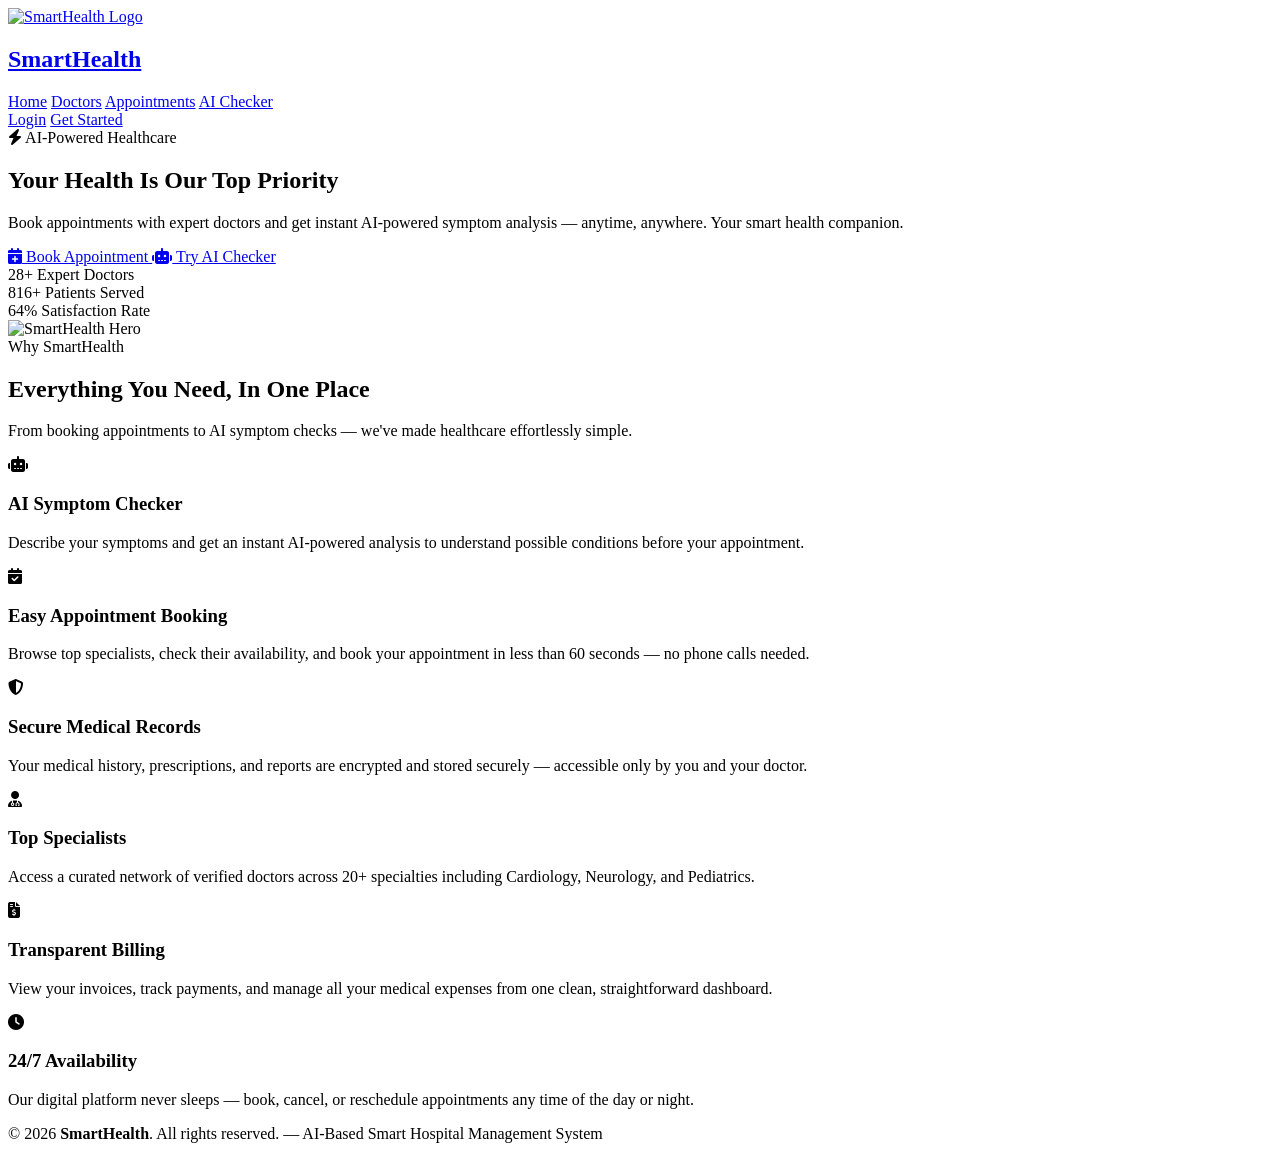
==== hospitalproject/src/main/resources/static/index.html @ f9a68305 ".." ====
<!DOCTYPE html>
<html lang="en">
<head>
    <meta charset="UTF-8">
    <meta name="viewport" content="width=device-width, initial-scale=1.0">
    <title>SmartHealth - AI Hospital Management System</title>
    <meta name="description" content="Book appointments with expert doctors and get AI-powered disease diagnosis. SmartHealth — your trusted digital health companion.">
    <link rel="stylesheet" href="css/style.css">
    <link rel="stylesheet" href="https://cdnjs.cloudflare.com/ajax/libs/font-awesome/6.4.0/css/all.min.css">
    <script src="js/Counter.js"></script>
</head>
<body>

<!-- NAVBAR -->
<header class="navbar">
    <a href="index.html" class="logo">
        <img src="images/modern_hospital_logo.png" alt="SmartHealth Logo">
        <h2>Smart<span>Health</span></h2>
    </a>

    <nav>
        <a href="index.html">Home</a>
        <a href="pages/doctor-dashboard.html">Doctors</a>
        <a href="pages/appointment-calendra.html">Appointments</a>
        <a href="pages/ai-checker.html">AI Checker</a>
    </nav>

    <div class="nav-actions">
        <a href="pages/login.html" class="login-btn">Login</a>
        <a href="pages/register.html" class="signup-btn">Get Started</a>
    </div>
</header>

<!-- HERO -->
<section class="hero">
    <div class="hero-content">
        <div class="hero-text">
            <div class="hero-badge">
                <i class="fas fa-bolt"></i> AI-Powered Healthcare
            </div>
            <h1>Your Health Is Our <span class="highlight">Top Priority</span></h1>
            <p>Book appointments with expert doctors and get instant AI-powered symptom analysis — anytime, anywhere. Your smart health companion.</p>
            <div class="hero-actions">
                <a href="pages/register.html" class="primary-btn">
                    <i class="fas fa-calendar-plus"></i> Book Appointment
                </a>
                <a href="pages/ai-checker.html" class="secondary-btn">
                    <i class="fas fa-robot"></i> Try AI Checker
                </a>
            </div>
            <div class="hero-stats">

                <div class="stat-pill">
                    <span class="num counter" data-target="42" data-suffix="+">0</span>
                    <span class="label">Expert Doctors</span>
                </div>

                <div class="stat-pill">
                    <span class="num counter" data-target="1280" data-suffix="+">0</span>
                    <span class="label">Patients Served</span>
                </div>

                <div class="stat-pill">
                    <span class="num counter" data-target="99" data-suffix="%">0</span>
                    <span class="label">Satisfaction Rate</span>
                </div>

            </div>
        </div>

        <div class="hero-image">
            <img src="images/modern_hospital_hero.png" alt="SmartHealth Hero">
        </div>
    </div>
</section>

<!-- FEATURES -->
<section class="features">
    <div class="section-header">
        <span class="tag">Why SmartHealth</span>
        <h2>Everything You Need, In One Place</h2>
        <p>From booking appointments to AI symptom checks — we've made healthcare effortlessly simple.</p>
    </div>

    <div class="features-grid">
        <div class="feature-card">
            <div class="feature-icon"><i class="fas fa-robot"></i></div>
            <h3>AI Symptom Checker</h3>
            <p>Describe your symptoms and get an instant AI-powered analysis to understand possible conditions before your appointment.</p>
        </div>
        <div class="feature-card">
            <div class="feature-icon"><i class="fas fa-calendar-check"></i></div>
            <h3>Easy Appointment Booking</h3>
            <p>Browse top specialists, check their availability, and book your appointment in less than 60 seconds — no phone calls needed.</p>
        </div>
        <div class="feature-card">
            <div class="feature-icon"><i class="fas fa-shield-alt"></i></div>
            <h3>Secure Medical Records</h3>
            <p>Your medical history, prescriptions, and reports are encrypted and stored securely — accessible only by you and your doctor.</p>
        </div>
        <div class="feature-card">
            <div class="feature-icon"><i class="fas fa-user-md"></i></div>
            <h3>Top Specialists</h3>
            <p>Access a curated network of verified doctors across 20+ specialties including Cardiology, Neurology, and Pediatrics.</p>
        </div>
        <div class="feature-card">
            <div class="feature-icon"><i class="fas fa-file-invoice-dollar"></i></div>
            <h3>Transparent Billing</h3>
            <p>View your invoices, track payments, and manage all your medical expenses from one clean, straightforward dashboard.</p>
        </div>
        <div class="feature-card">
            <div class="feature-icon"><i class="fas fa-clock"></i></div>
            <h3>24/7 Availability</h3>
            <p>Our digital platform never sleeps — book, cancel, or reschedule appointments any time of the day or night.</p>
        </div>
    </div>
</section>

<!-- FOOTER -->
<footer class="footer">
    <p>&copy; 2026 <strong>SmartHealth</strong>. All rights reserved. — AI-Based Smart Hospital Management System</p>
</footer>

</body>
</html>
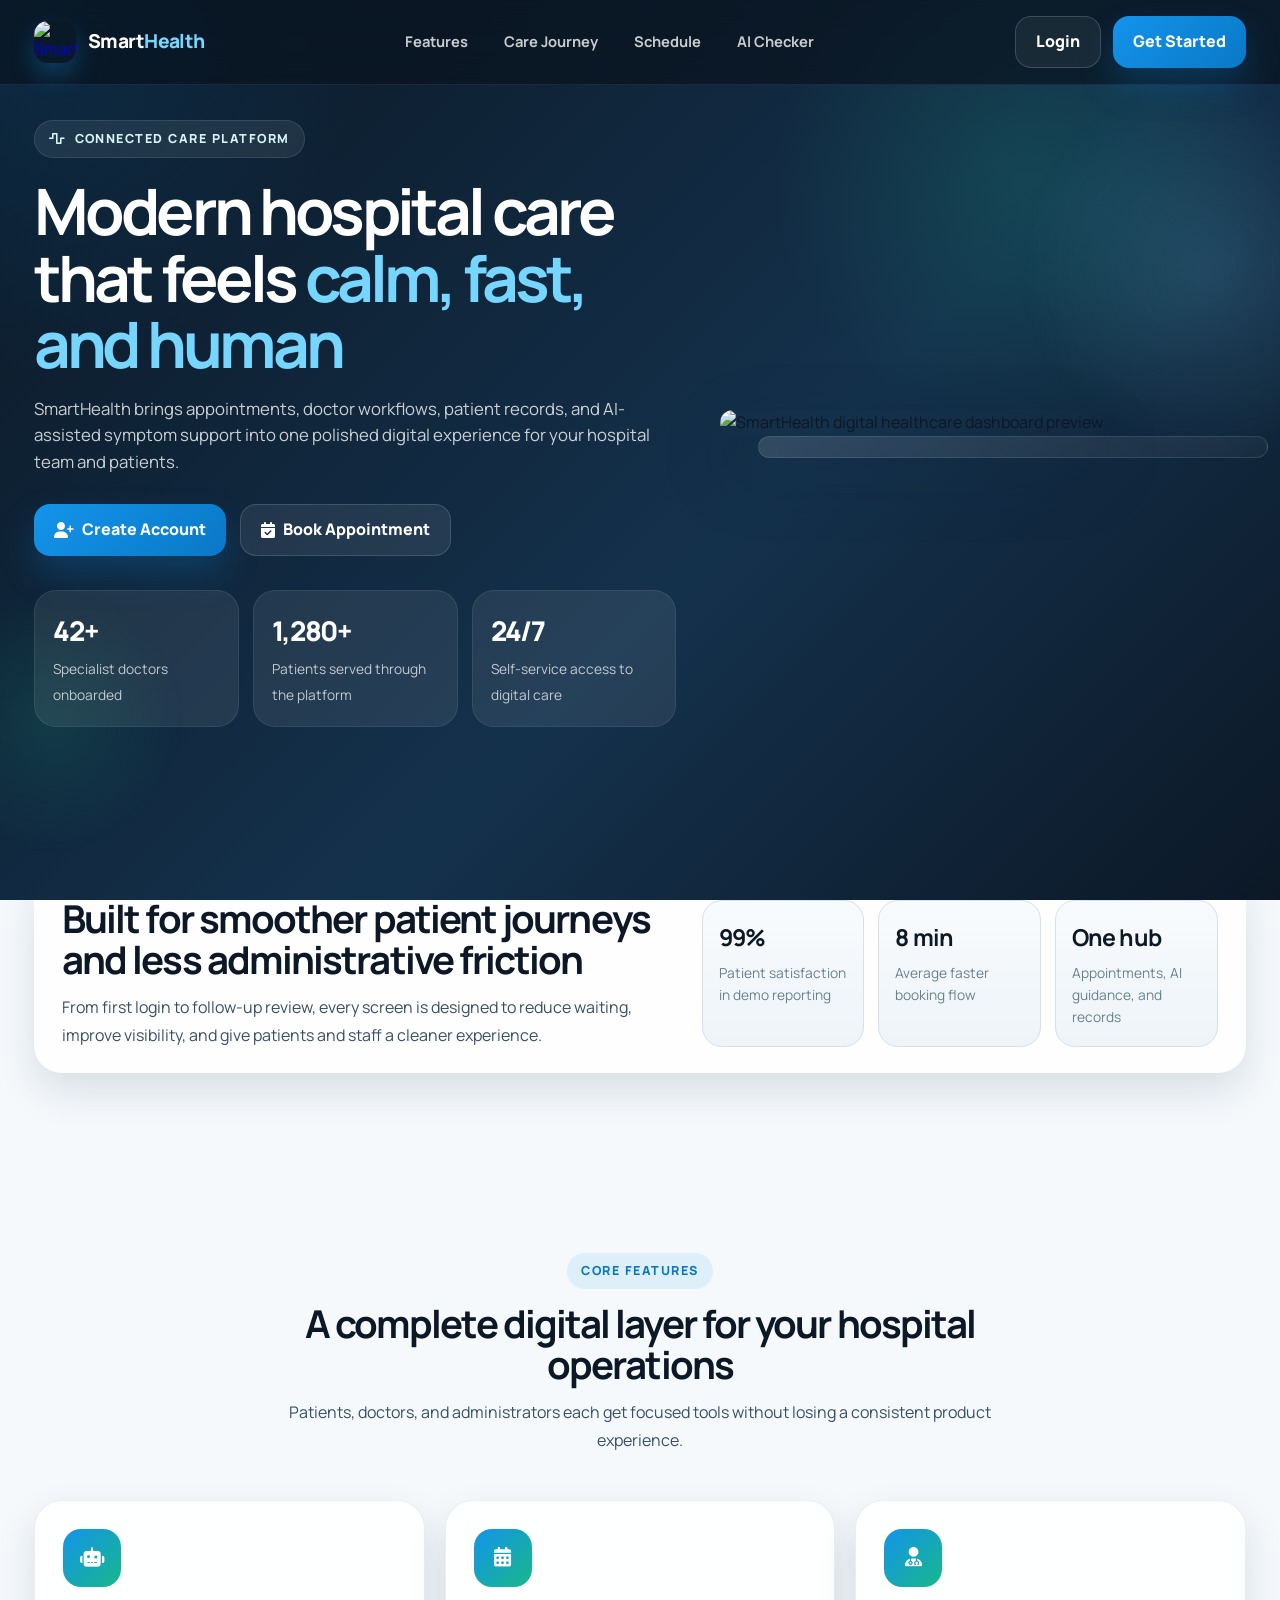
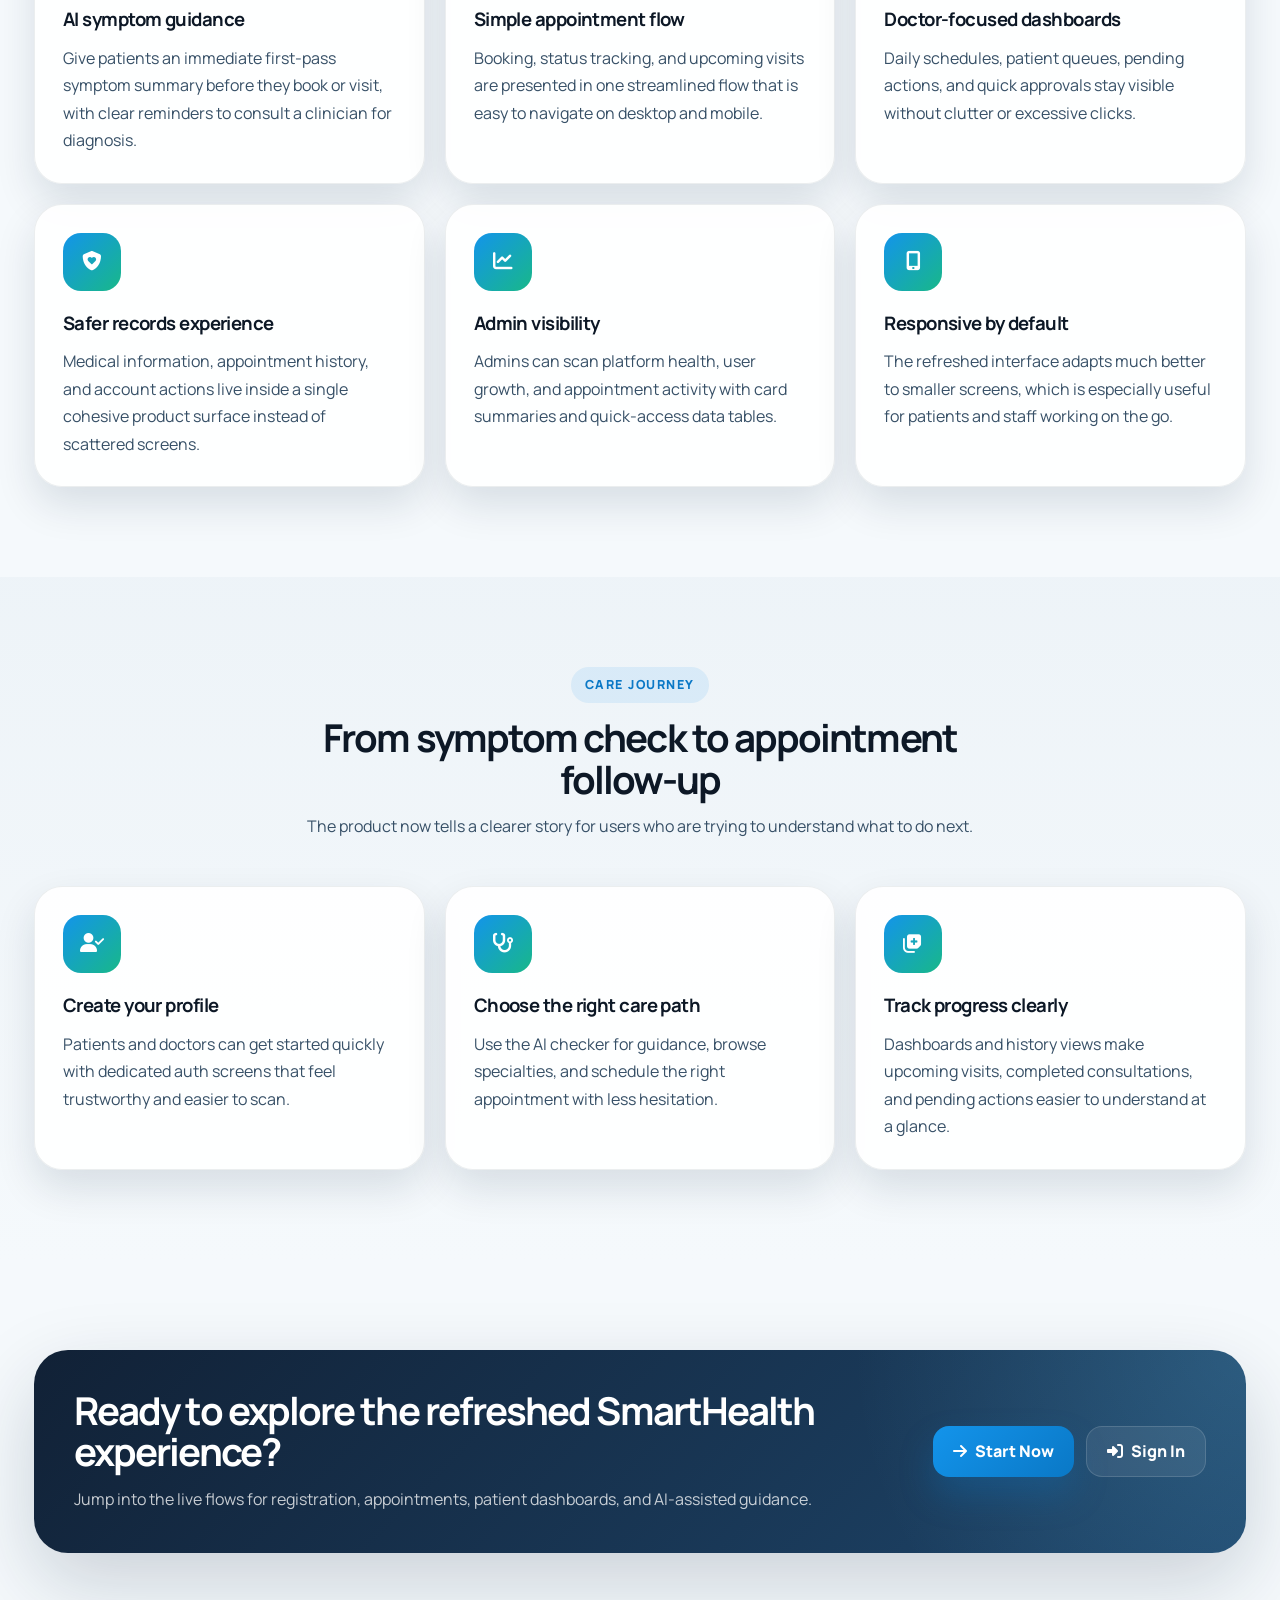
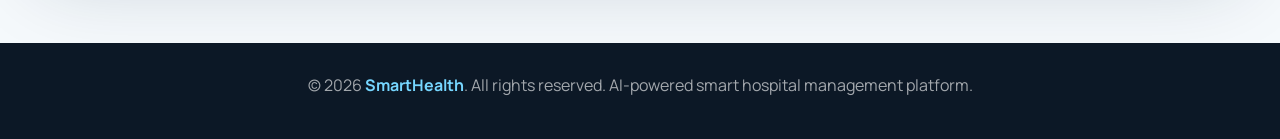
==== commit 12ee687c: "Enhance static UI across hospital app" ====
--- a/hospitalproject/src/main/resources/static/index.html
+++ b/hospitalproject/src/main/resources/static/index.html
@@ -3,15 +3,13 @@
 <head>
     <meta charset="UTF-8">
     <meta name="viewport" content="width=device-width, initial-scale=1.0">
-    <title>SmartHealth - AI Hospital Management System</title>
-    <meta name="description" content="Book appointments with expert doctors and get AI-powered disease diagnosis. SmartHealth — your trusted digital health companion.">
+    <title>SmartHealth | AI Hospital Management System</title>
+    <meta name="description" content="Book appointments with expert doctors, manage records, and use AI-assisted symptom guidance with SmartHealth.">
     <link rel="stylesheet" href="css/style.css">
     <link rel="stylesheet" href="https://cdnjs.cloudflare.com/ajax/libs/font-awesome/6.4.0/css/all.min.css">
-    <script src="js/Counter.js"></script>
 </head>
 <body>
 
-<!-- NAVBAR -->
 <header class="navbar">
     <a href="index.html" class="logo">
         <img src="images/modern_hospital_logo.png" alt="SmartHealth Logo">
@@ -19,9 +17,9 @@
     </a>
 
     <nav>
-        <a href="index.html">Home</a>
-        <a href="pages/doctor-dashboard.html">Doctors</a>
-        <a href="pages/appointment-calendra.html">Appointments</a>
+        <a href="#features">Features</a>
+        <a href="#journey">Care Journey</a>
+        <a href="pages/appointment-calendra.html">Schedule</a>
         <a href="pages/ai-checker.html">AI Checker</a>
     </nav>
 
@@ -31,95 +29,163 @@
     </div>
 </header>
 
-<!-- HERO -->
 <section class="hero">
     <div class="hero-content">
         <div class="hero-text">
             <div class="hero-badge">
-                <i class="fas fa-bolt"></i> AI-Powered Healthcare
+                <i class="fas fa-wave-square"></i>
+                Connected care platform
             </div>
-            <h1>Your Health Is Our <span class="highlight">Top Priority</span></h1>
-            <p>Book appointments with expert doctors and get instant AI-powered symptom analysis — anytime, anywhere. Your smart health companion.</p>
+            <h1>Modern hospital care that feels <span class="highlight">calm, fast, and human</span></h1>
+            <p>SmartHealth brings appointments, doctor workflows, patient records, and AI-assisted symptom support into one polished digital experience for your hospital team and patients.</p>
             <div class="hero-actions">
                 <a href="pages/register.html" class="primary-btn">
-                    <i class="fas fa-calendar-plus"></i> Book Appointment
+                    <i class="fas fa-user-plus"></i>
+                    Create Account
                 </a>
-                <a href="pages/ai-checker.html" class="secondary-btn">
-                    <i class="fas fa-robot"></i> Try AI Checker
+                <a href="pages/appointment.html" class="secondary-btn">
+                    <i class="fas fa-calendar-check"></i>
+                    Book Appointment
                 </a>
             </div>
             <div class="hero-stats">
-
                 <div class="stat-pill">
-                    <span class="num counter" data-target="42" data-suffix="+">0</span>
-                    <span class="label">Expert Doctors</span>
+                    <span class="num">42+</span>
+                    <span class="label">Specialist doctors onboarded</span>
                 </div>
-
                 <div class="stat-pill">
-                    <span class="num counter" data-target="1280" data-suffix="+">0</span>
-                    <span class="label">Patients Served</span>
+                    <span class="num">1,280+</span>
+                    <span class="label">Patients served through the platform</span>
                 </div>
-
                 <div class="stat-pill">
-                    <span class="num counter" data-target="99" data-suffix="%">0</span>
-                    <span class="label">Satisfaction Rate</span>
+                    <span class="num">24/7</span>
+                    <span class="label">Self-service access to digital care</span>
                 </div>
-
             </div>
         </div>
 
         <div class="hero-image">
-            <img src="images/modern_hospital_hero.png" alt="SmartHealth Hero">
+            <img src="images/modern_hospital_hero.png" alt="SmartHealth digital healthcare dashboard preview">
         </div>
     </div>
 </section>
 
-<!-- FEATURES -->
-<section class="features">
-    <div class="section-header">
-        <span class="tag">Why SmartHealth</span>
-        <h2>Everything You Need, In One Place</h2>
-        <p>From booking appointments to AI symptom checks — we've made healthcare effortlessly simple.</p>
-    </div>
-
-    <div class="features-grid">
-        <div class="feature-card">
-            <div class="feature-icon"><i class="fas fa-robot"></i></div>
-            <h3>AI Symptom Checker</h3>
-            <p>Describe your symptoms and get an instant AI-powered analysis to understand possible conditions before your appointment.</p>
+<section class="trust-strip">
+    <div class="trust-panel">
+        <div class="trust-copy">
+            <h3>Built for smoother patient journeys and less administrative friction</h3>
+            <p>From first login to follow-up review, every screen is designed to reduce waiting, improve visibility, and give patients and staff a cleaner experience.</p>
         </div>
-        <div class="feature-card">
-            <div class="feature-icon"><i class="fas fa-calendar-check"></i></div>
-            <h3>Easy Appointment Booking</h3>
-            <p>Browse top specialists, check their availability, and book your appointment in less than 60 seconds — no phone calls needed.</p>
-        </div>
-        <div class="feature-card">
-            <div class="feature-icon"><i class="fas fa-shield-alt"></i></div>
-            <h3>Secure Medical Records</h3>
-            <p>Your medical history, prescriptions, and reports are encrypted and stored securely — accessible only by you and your doctor.</p>
-        </div>
-        <div class="feature-card">
-            <div class="feature-icon"><i class="fas fa-user-md"></i></div>
-            <h3>Top Specialists</h3>
-            <p>Access a curated network of verified doctors across 20+ specialties including Cardiology, Neurology, and Pediatrics.</p>
-        </div>
-        <div class="feature-card">
-            <div class="feature-icon"><i class="fas fa-file-invoice-dollar"></i></div>
-            <h3>Transparent Billing</h3>
-            <p>View your invoices, track payments, and manage all your medical expenses from one clean, straightforward dashboard.</p>
-        </div>
-        <div class="feature-card">
-            <div class="feature-icon"><i class="fas fa-clock"></i></div>
-            <h3>24/7 Availability</h3>
-            <p>Our digital platform never sleeps — book, cancel, or reschedule appointments any time of the day or night.</p>
+        <div class="trust-metrics">
+            <div class="trust-metric">
+                <strong>99%</strong>
+                <span>Patient satisfaction in demo reporting</span>
+            </div>
+            <div class="trust-metric">
+                <strong>8 min</strong>
+                <span>Average faster booking flow</span>
+            </div>
+            <div class="trust-metric">
+                <strong>One hub</strong>
+                <span>Appointments, AI guidance, and records</span>
+            </div>
         </div>
     </div>
 </section>
 
-<!-- FOOTER -->
+<section class="features" id="features">
+    <div class="section-inner">
+        <div class="section-header">
+            <span class="tag">Core Features</span>
+            <h2>A complete digital layer for your hospital operations</h2>
+            <p>Patients, doctors, and administrators each get focused tools without losing a consistent product experience.</p>
+        </div>
+
+        <div class="features-grid">
+            <div class="feature-card">
+                <div class="feature-icon"><i class="fas fa-robot"></i></div>
+                <h3>AI symptom guidance</h3>
+                <p>Give patients an immediate first-pass symptom summary before they book or visit, with clear reminders to consult a clinician for diagnosis.</p>
+            </div>
+            <div class="feature-card">
+                <div class="feature-icon"><i class="fas fa-calendar-days"></i></div>
+                <h3>Simple appointment flow</h3>
+                <p>Booking, status tracking, and upcoming visits are presented in one streamlined flow that is easy to navigate on desktop and mobile.</p>
+            </div>
+            <div class="feature-card">
+                <div class="feature-icon"><i class="fas fa-user-doctor"></i></div>
+                <h3>Doctor-focused dashboards</h3>
+                <p>Daily schedules, patient queues, pending actions, and quick approvals stay visible without clutter or excessive clicks.</p>
+            </div>
+            <div class="feature-card">
+                <div class="feature-icon"><i class="fas fa-shield-heart"></i></div>
+                <h3>Safer records experience</h3>
+                <p>Medical information, appointment history, and account actions live inside a single cohesive product surface instead of scattered screens.</p>
+            </div>
+            <div class="feature-card">
+                <div class="feature-icon"><i class="fas fa-chart-line"></i></div>
+                <h3>Admin visibility</h3>
+                <p>Admins can scan platform health, user growth, and appointment activity with card summaries and quick-access data tables.</p>
+            </div>
+            <div class="feature-card">
+                <div class="feature-icon"><i class="fas fa-mobile-screen-button"></i></div>
+                <h3>Responsive by default</h3>
+                <p>The refreshed interface adapts much better to smaller screens, which is especially useful for patients and staff working on the go.</p>
+            </div>
+        </div>
+    </div>
+</section>
+
+<section class="journey" id="journey">
+    <div class="section-inner">
+        <div class="section-header">
+            <span class="tag">Care Journey</span>
+            <h2>From symptom check to appointment follow-up</h2>
+            <p>The product now tells a clearer story for users who are trying to understand what to do next.</p>
+        </div>
+
+        <div class="journey-grid">
+            <div class="journey-card">
+                <div class="journey-icon"><i class="fas fa-user-check"></i></div>
+                <h3>Create your profile</h3>
+                <p>Patients and doctors can get started quickly with dedicated auth screens that feel trustworthy and easier to scan.</p>
+            </div>
+            <div class="journey-card">
+                <div class="journey-icon"><i class="fas fa-stethoscope"></i></div>
+                <h3>Choose the right care path</h3>
+                <p>Use the AI checker for guidance, browse specialties, and schedule the right appointment with less hesitation.</p>
+            </div>
+            <div class="journey-card">
+                <div class="journey-icon"><i class="fas fa-notes-medical"></i></div>
+                <h3>Track progress clearly</h3>
+                <p>Dashboards and history views make upcoming visits, completed consultations, and pending actions easier to understand at a glance.</p>
+            </div>
+        </div>
+    </div>
+</section>
+
+<section class="cta">
+    <div class="cta-panel">
+        <div>
+            <h2>Ready to explore the refreshed SmartHealth experience?</h2>
+            <p>Jump into the live flows for registration, appointments, patient dashboards, and AI-assisted guidance.</p>
+        </div>
+        <div class="cta-actions">
+            <a href="pages/register.html" class="primary-btn">
+                <i class="fas fa-arrow-right"></i>
+                Start Now
+            </a>
+            <a href="pages/login.html" class="secondary-btn">
+                <i class="fas fa-right-to-bracket"></i>
+                Sign In
+            </a>
+        </div>
+    </div>
+</section>
+
 <footer class="footer">
-    <p>&copy; 2026 <strong>SmartHealth</strong>. All rights reserved. — AI-Based Smart Hospital Management System</p>
+    <p>&copy; 2026 <strong>SmartHealth</strong>. All rights reserved. AI-powered smart hospital management platform.</p>
 </footer>
 
 </body>
-</html>+</html>
--- a/hospitalproject/src/main/resources/static/css/style.css
+++ b/hospitalproject/src/main/resources/static/css/style.css
@@ -0,0 +1,508 @@
+@import url('https://fonts.googleapis.com/css2?family=Manrope:wght@400;500;600;700;800&display=swap');
+
+*,
+*::before,
+*::after {
+    margin: 0;
+    padding: 0;
+    box-sizing: border-box;
+}
+
+:root {
+    --ink-950: #0d1826;
+    --ink-900: #15253a;
+    --ink-700: #375067;
+    --sky-500: #1394eb;
+    --sky-600: #0a78c6;
+    --mint-500: #18b889;
+    --paper-50: #f5f9fc;
+    --paper-100: #eaf1f6;
+    --paper-200: #d5e0e8;
+    --paper-500: #688093;
+    --white: #ffffff;
+    --shadow-lg: 0 30px 80px rgba(10, 33, 57, 0.18);
+    --shadow-md: 0 18px 40px rgba(10, 33, 57, 0.12);
+}
+
+html {
+    scroll-behavior: smooth;
+}
+
+body {
+    font-family: 'Manrope', 'Segoe UI', sans-serif;
+    background: var(--paper-50);
+    color: var(--ink-950);
+    line-height: 1.6;
+    overflow-x: hidden;
+}
+
+.navbar {
+    position: fixed;
+    inset: 0 0 auto 0;
+    z-index: 100;
+    display: flex;
+    align-items: center;
+    justify-content: space-between;
+    gap: 18px;
+    padding: 16px 34px;
+    background: rgba(9, 19, 31, 0.7);
+    backdrop-filter: blur(16px);
+    border-bottom: 1px solid rgba(255, 255, 255, 0.08);
+}
+
+.logo {
+    display: flex;
+    align-items: center;
+    gap: 12px;
+    text-decoration: none;
+}
+
+.logo img {
+    width: 42px;
+    height: 42px;
+    border-radius: 14px;
+    object-fit: cover;
+    box-shadow: 0 12px 24px rgba(19, 148, 235, 0.3);
+}
+
+.logo h2 {
+    color: var(--white);
+    font-size: 1.2rem;
+    font-weight: 800;
+    letter-spacing: -0.03em;
+}
+
+.logo h2 span {
+    color: #76d6ff;
+}
+
+nav {
+    display: flex;
+    align-items: center;
+    gap: 8px;
+}
+
+nav a {
+    padding: 10px 14px;
+    border-radius: 999px;
+    color: rgba(255, 255, 255, 0.78);
+    text-decoration: none;
+    font-weight: 700;
+    font-size: 0.92rem;
+    transition: background 0.2s ease, color 0.2s ease;
+}
+
+nav a:hover {
+    background: rgba(255, 255, 255, 0.08);
+    color: var(--white);
+}
+
+.nav-actions {
+    display: flex;
+    gap: 12px;
+}
+
+.login-btn,
+.signup-btn,
+.primary-btn,
+.secondary-btn {
+    display: inline-flex;
+    align-items: center;
+    justify-content: center;
+    gap: 8px;
+    padding: 12px 20px;
+    border-radius: 16px;
+    text-decoration: none;
+    font-weight: 800;
+    transition: transform 0.2s ease, box-shadow 0.2s ease, background 0.2s ease;
+}
+
+.login-btn {
+    color: var(--white);
+    border: 1px solid rgba(255, 255, 255, 0.16);
+    background: rgba(255, 255, 255, 0.06);
+}
+
+.signup-btn,
+.primary-btn {
+    color: var(--white);
+    background: linear-gradient(135deg, var(--sky-500), var(--sky-600));
+    box-shadow: 0 18px 34px rgba(10, 120, 198, 0.28);
+}
+
+.secondary-btn {
+    color: var(--white);
+    background: rgba(255, 255, 255, 0.08);
+    border: 1px solid rgba(255, 255, 255, 0.14);
+}
+
+.login-btn:hover,
+.signup-btn:hover,
+.primary-btn:hover,
+.secondary-btn:hover {
+    transform: translateY(-2px);
+}
+
+.hero {
+    position: relative;
+    min-height: 100vh;
+    padding: 120px 34px 70px;
+    background:
+        radial-gradient(circle at top left, rgba(19, 148, 235, 0.16), transparent 24%),
+        radial-gradient(circle at 80% 20%, rgba(24, 184, 137, 0.16), transparent 20%),
+        linear-gradient(135deg, #0b1724 0%, #14314c 58%, #0c1826 100%);
+}
+
+.hero::before,
+.hero::after {
+    content: '';
+    position: absolute;
+    border-radius: 50%;
+    filter: blur(8px);
+    pointer-events: none;
+}
+
+.hero::before {
+    width: 380px;
+    height: 380px;
+    right: -120px;
+    top: 80px;
+    background: radial-gradient(circle, rgba(118, 214, 255, 0.16), transparent 70%);
+}
+
+.hero::after {
+    width: 260px;
+    height: 260px;
+    left: -80px;
+    bottom: 50px;
+    background: radial-gradient(circle, rgba(24, 184, 137, 0.14), transparent 70%);
+}
+
+.hero-content,
+.section-inner {
+    max-width: 1240px;
+    margin: 0 auto;
+}
+
+.hero-content {
+    position: relative;
+    z-index: 1;
+    display: grid;
+    grid-template-columns: 1.1fr 0.9fr;
+    align-items: center;
+    gap: 44px;
+}
+
+.hero-text {
+    color: var(--white);
+}
+
+.hero-badge,
+.tag {
+    display: inline-flex;
+    align-items: center;
+    gap: 8px;
+    padding: 8px 14px;
+    border-radius: 999px;
+    font-size: 0.78rem;
+    font-weight: 800;
+    letter-spacing: 0.12em;
+    text-transform: uppercase;
+}
+
+.hero-badge {
+    background: rgba(255, 255, 255, 0.08);
+    color: #d8f4ff;
+    border: 1px solid rgba(255, 255, 255, 0.1);
+    margin-bottom: 20px;
+}
+
+.hero-text h1 {
+    font-size: clamp(2.8rem, 5vw, 4.8rem);
+    line-height: 1.04;
+    letter-spacing: -0.06em;
+    margin-bottom: 18px;
+}
+
+.highlight {
+    color: #76d6ff;
+}
+
+.hero-text p {
+    max-width: 620px;
+    font-size: 1.05rem;
+    color: rgba(255, 255, 255, 0.78);
+}
+
+.hero-actions {
+    display: flex;
+    flex-wrap: wrap;
+    gap: 14px;
+    margin: 28px 0 34px;
+}
+
+.hero-stats {
+    display: grid;
+    grid-template-columns: repeat(3, minmax(0, 1fr));
+    gap: 14px;
+}
+
+.stat-pill {
+    padding: 18px;
+    border-radius: 22px;
+    background: rgba(255, 255, 255, 0.08);
+    border: 1px solid rgba(255, 255, 255, 0.08);
+}
+
+.stat-pill .num {
+    display: block;
+    font-size: 1.7rem;
+    font-weight: 800;
+    letter-spacing: -0.04em;
+    margin-bottom: 4px;
+}
+
+.stat-pill .label {
+    color: rgba(255, 255, 255, 0.72);
+    font-size: 0.86rem;
+}
+
+.hero-image {
+    position: relative;
+}
+
+.hero-image::before {
+    content: '';
+    position: absolute;
+    inset: 26px -22px -22px 38px;
+    border-radius: 34px;
+    background: linear-gradient(145deg, rgba(255, 255, 255, 0.14), rgba(255, 255, 255, 0.04));
+    border: 1px solid rgba(255, 255, 255, 0.1);
+}
+
+.hero-image img {
+    position: relative;
+    width: 100%;
+    border-radius: 34px;
+    box-shadow: var(--shadow-lg);
+}
+
+.trust-strip {
+    padding: 0 34px 90px;
+    margin-top: -26px;
+}
+
+.trust-panel {
+    max-width: 1240px;
+    margin: 0 auto;
+    padding: 24px 28px;
+    border-radius: 28px;
+    background: rgba(255, 255, 255, 0.92);
+    box-shadow: var(--shadow-md);
+    display: grid;
+    grid-template-columns: 1.2fr 1fr;
+    gap: 20px;
+    align-items: center;
+}
+
+.trust-copy h3,
+.section-header h2,
+.cta-panel h2 {
+    font-size: clamp(1.8rem, 3vw, 2.6rem);
+    line-height: 1.08;
+    letter-spacing: -0.05em;
+}
+
+.trust-copy p,
+.section-header p,
+.cta-panel p {
+    margin-top: 12px;
+    color: var(--ink-700);
+    line-height: 1.75;
+}
+
+.trust-metrics {
+    display: grid;
+    grid-template-columns: repeat(3, minmax(0, 1fr));
+    gap: 14px;
+}
+
+.trust-metric {
+    padding: 18px 16px;
+    border-radius: 20px;
+    background: linear-gradient(180deg, #f8fbfe, #eef4f8);
+    border: 1px solid var(--paper-200);
+}
+
+.trust-metric strong {
+    display: block;
+    font-size: 1.45rem;
+    letter-spacing: -0.04em;
+}
+
+.trust-metric span {
+    display: block;
+    margin-top: 6px;
+    font-size: 0.86rem;
+    color: var(--paper-500);
+}
+
+.features,
+.journey,
+.cta {
+    padding: 90px 34px;
+}
+
+.journey {
+    background: linear-gradient(180deg, rgba(234, 241, 246, 0.68), rgba(245, 249, 252, 0.96));
+}
+
+.section-header {
+    max-width: 720px;
+    margin: 0 auto 46px;
+    text-align: center;
+}
+
+.tag {
+    color: var(--sky-600);
+    background: rgba(19, 148, 235, 0.1);
+    margin-bottom: 14px;
+}
+
+.features-grid,
+.journey-grid {
+    display: grid;
+    grid-template-columns: repeat(3, minmax(0, 1fr));
+    gap: 20px;
+}
+
+.feature-card,
+.journey-card {
+    padding: 28px;
+    border-radius: 28px;
+    background: rgba(255, 255, 255, 0.9);
+    border: 1px solid rgba(21, 37, 58, 0.08);
+    box-shadow: var(--shadow-md);
+    transition: transform 0.25s ease, box-shadow 0.25s ease;
+}
+
+.feature-card:hover,
+.journey-card:hover {
+    transform: translateY(-6px);
+    box-shadow: 0 24px 48px rgba(10, 33, 57, 0.14);
+}
+
+.feature-icon,
+.journey-icon {
+    width: 58px;
+    height: 58px;
+    border-radius: 18px;
+    display: grid;
+    place-items: center;
+    margin-bottom: 18px;
+    color: var(--white);
+    font-size: 1.22rem;
+    background: linear-gradient(135deg, var(--sky-500), var(--mint-500));
+}
+
+.feature-card h3,
+.journey-card h3 {
+    font-size: 1.16rem;
+    letter-spacing: -0.03em;
+    margin-bottom: 10px;
+}
+
+.feature-card p,
+.journey-card p {
+    color: var(--ink-700);
+    line-height: 1.72;
+}
+
+.cta-panel {
+    max-width: 1240px;
+    margin: 0 auto;
+    padding: 40px;
+    border-radius: 34px;
+    background:
+        radial-gradient(circle at top right, rgba(118, 214, 255, 0.18), transparent 32%),
+        linear-gradient(135deg, #112136 0%, #1e466b 100%);
+    color: var(--white);
+    box-shadow: var(--shadow-lg);
+    display: grid;
+    grid-template-columns: 1fr auto;
+    gap: 24px;
+    align-items: center;
+}
+
+.cta-panel p {
+    color: rgba(255, 255, 255, 0.76);
+}
+
+.cta-actions {
+    display: flex;
+    flex-wrap: wrap;
+    gap: 12px;
+}
+
+.footer {
+    padding: 30px 34px 40px;
+    background: #0c1826;
+    color: rgba(255, 255, 255, 0.62);
+    text-align: center;
+}
+
+.footer strong {
+    color: #76d6ff;
+}
+
+@media (max-width: 1024px) {
+    .hero-content,
+    .trust-panel,
+    .cta-panel,
+    .features-grid,
+    .journey-grid {
+        grid-template-columns: 1fr;
+    }
+
+    .hero-stats,
+    .trust-metrics {
+        grid-template-columns: repeat(2, minmax(0, 1fr));
+    }
+}
+
+@media (max-width: 760px) {
+    .navbar {
+        padding: 14px 18px;
+        flex-wrap: wrap;
+    }
+
+    nav {
+        display: none;
+    }
+
+    .hero,
+    .features,
+    .journey,
+    .cta,
+    .trust-strip {
+        padding-left: 18px;
+        padding-right: 18px;
+    }
+
+    .hero {
+        padding-top: 130px;
+    }
+
+    .hero-text h1 {
+        font-size: 2.5rem;
+    }
+
+    .hero-stats,
+    .trust-metrics {
+        grid-template-columns: 1fr;
+    }
+
+    .cta-panel {
+        padding: 28px;
+    }
+}
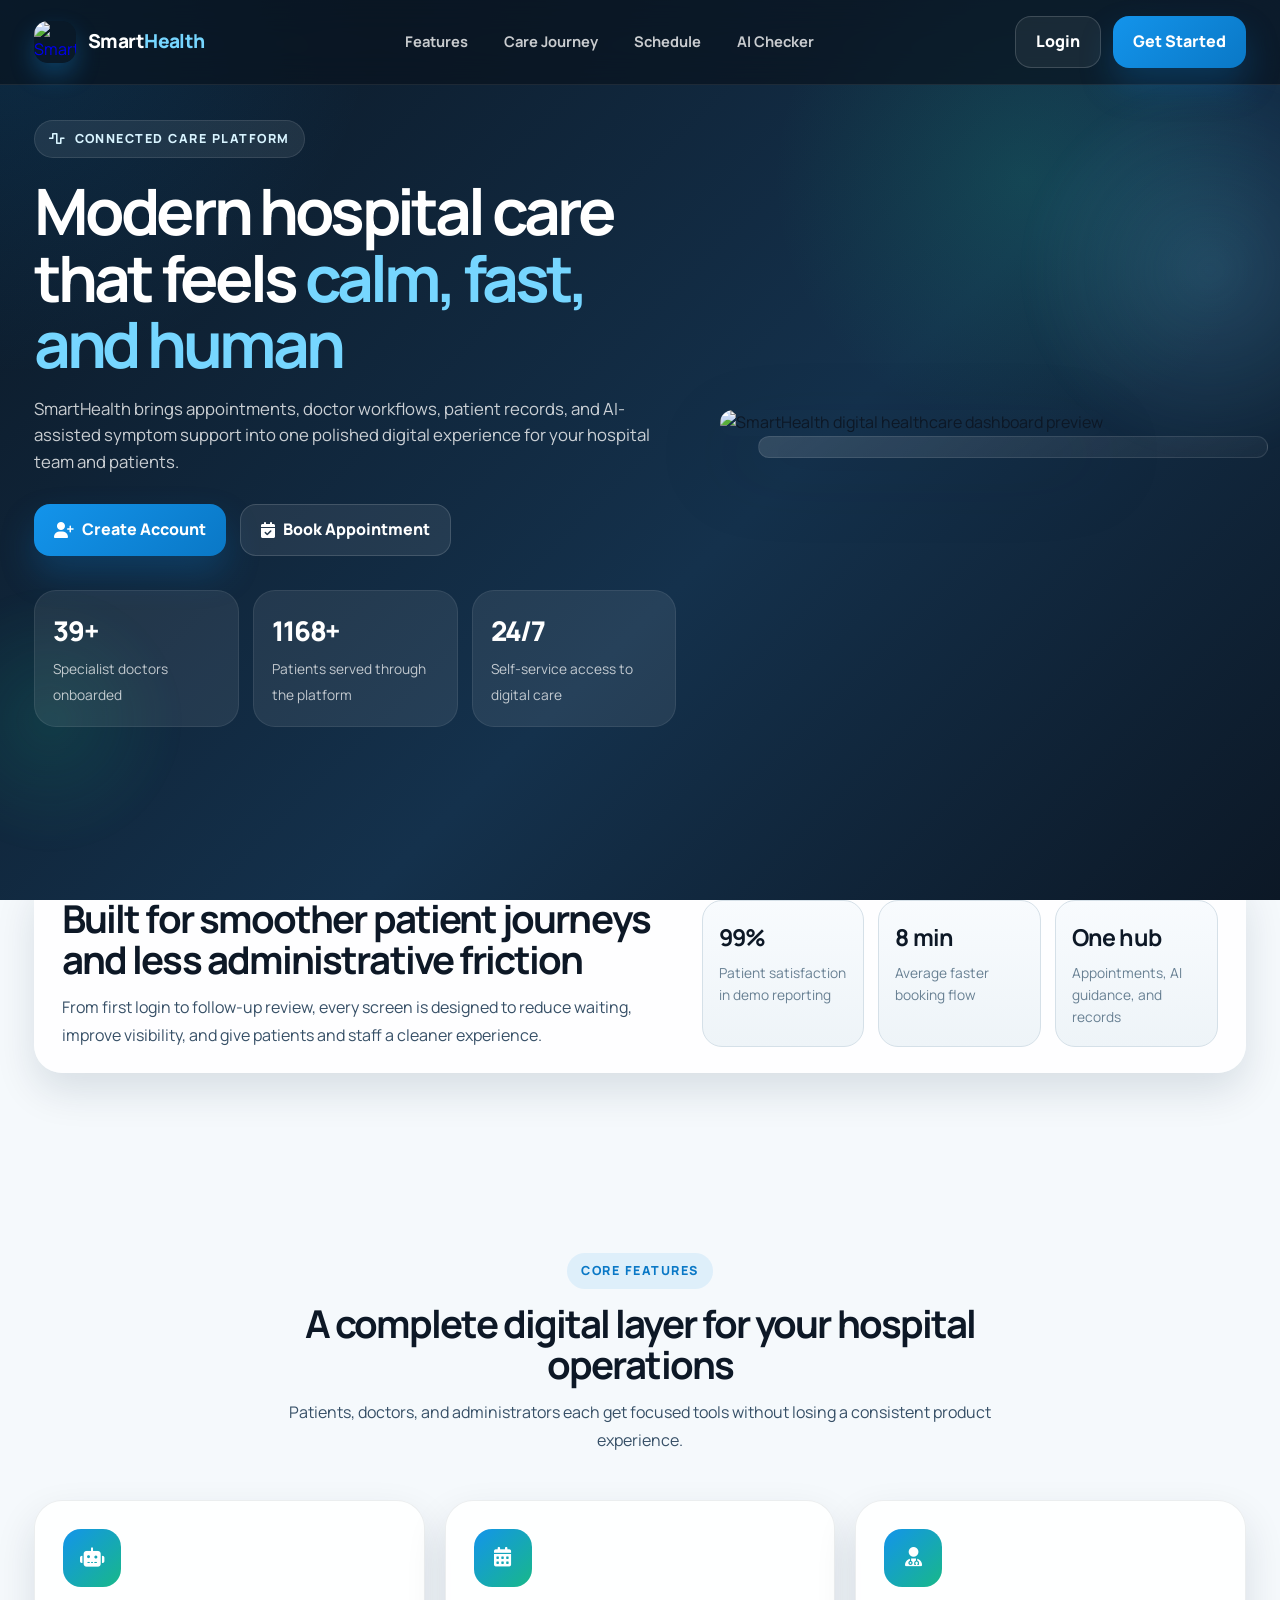
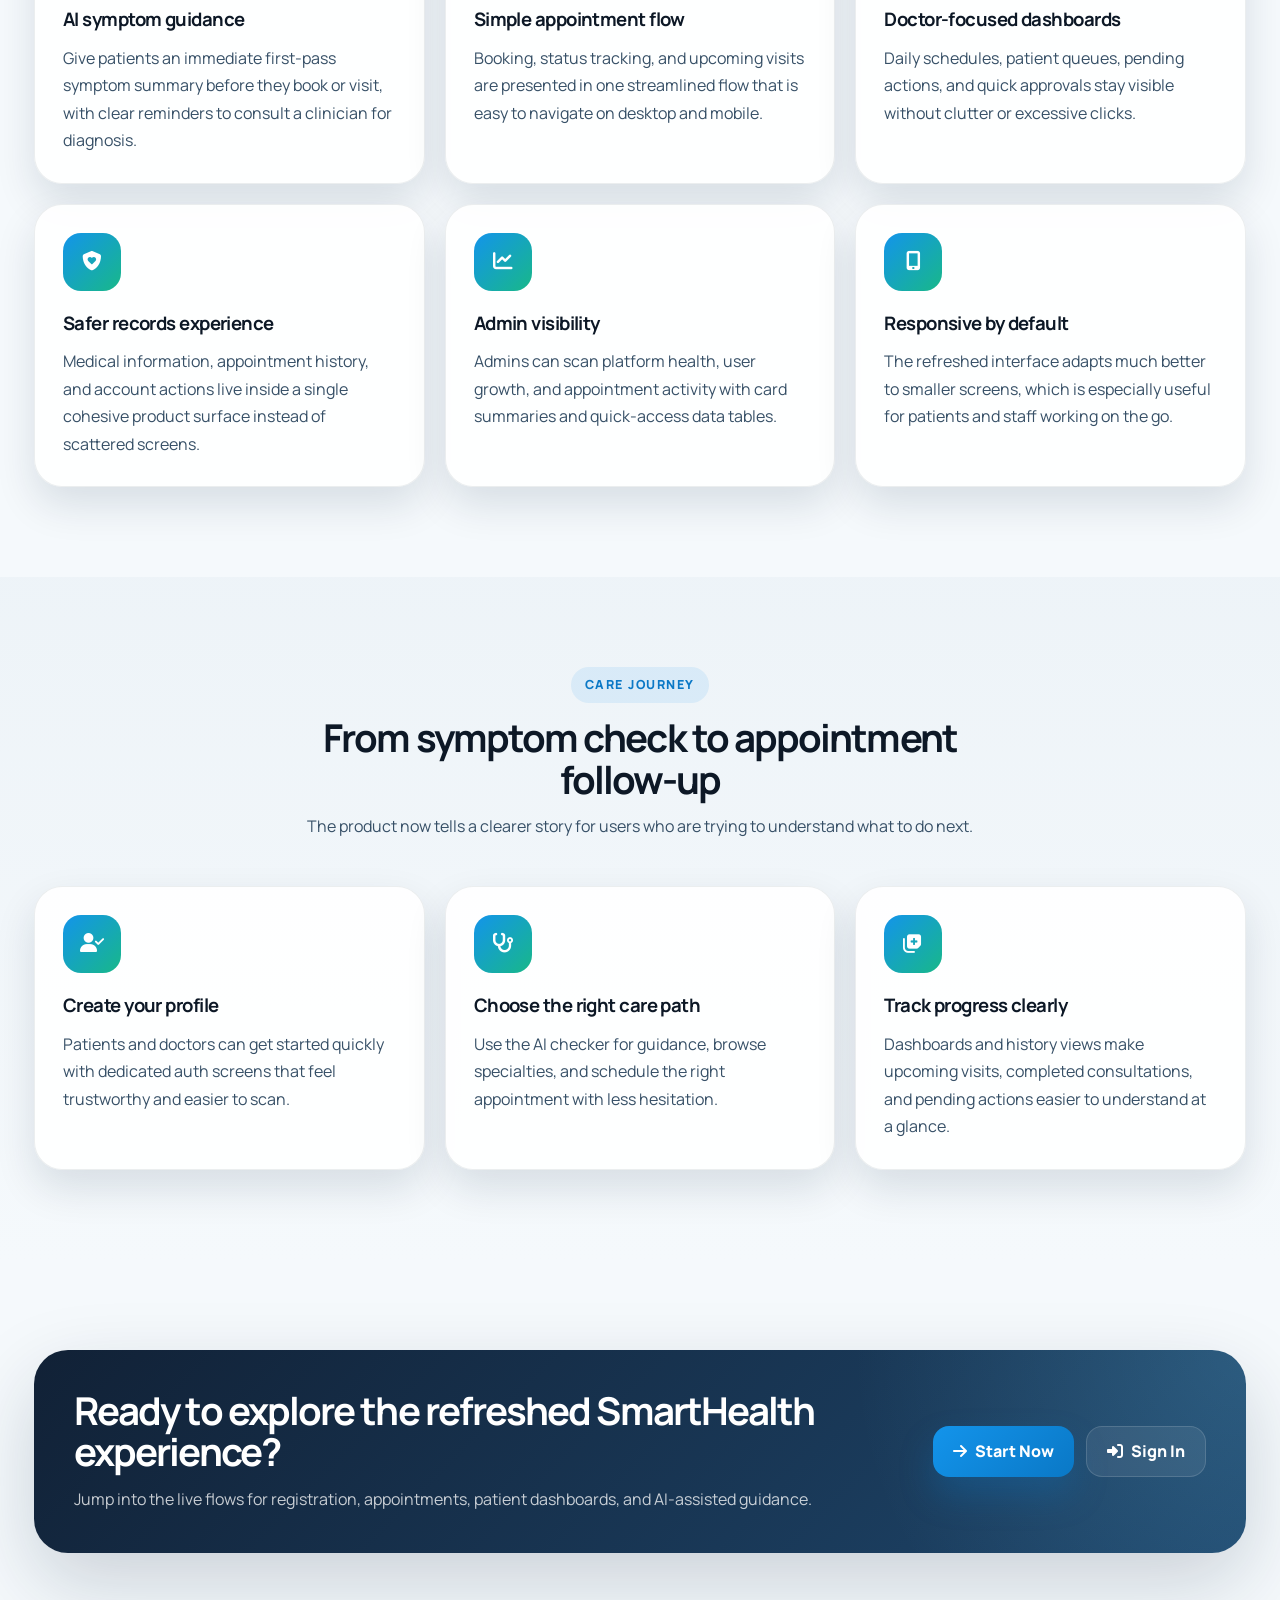
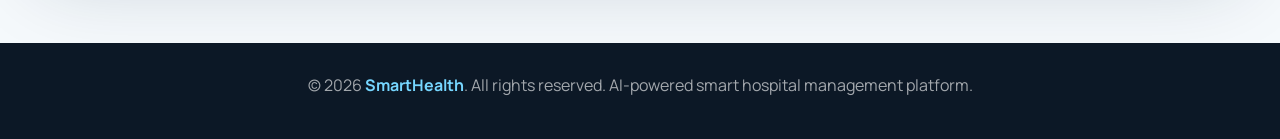
==== commit 3c332a08: "Merge pull request #2 from cjhimanshu/main fixed ui glitch" ====
--- a/hospitalproject/src/main/resources/static/index.html
+++ b/hospitalproject/src/main/resources/static/index.html
@@ -7,6 +7,7 @@
     <meta name="description" content="Book appointments with expert doctors, manage records, and use AI-assisted symptom guidance with SmartHealth.">
     <link rel="stylesheet" href="css/style.css">
     <link rel="stylesheet" href="https://cdnjs.cloudflare.com/ajax/libs/font-awesome/6.4.0/css/all.min.css">
+    <script src="js/Counter.js"></script>
 </head>
 <body>
 
@@ -50,13 +51,15 @@
             </div>
             <div class="hero-stats">
                 <div class="stat-pill">
-                    <span class="num">42+</span>
+                    <span class="num counter" data-target="42" data-suffix="+">0</span>
                     <span class="label">Specialist doctors onboarded</span>
                 </div>
+
                 <div class="stat-pill">
-                    <span class="num">1,280+</span>
+                    <span class="num counter" data-target="1280" data-suffix="+">0</span>
                     <span class="label">Patients served through the platform</span>
                 </div>
+
                 <div class="stat-pill">
                     <span class="num">24/7</span>
                     <span class="label">Self-service access to digital care</span>
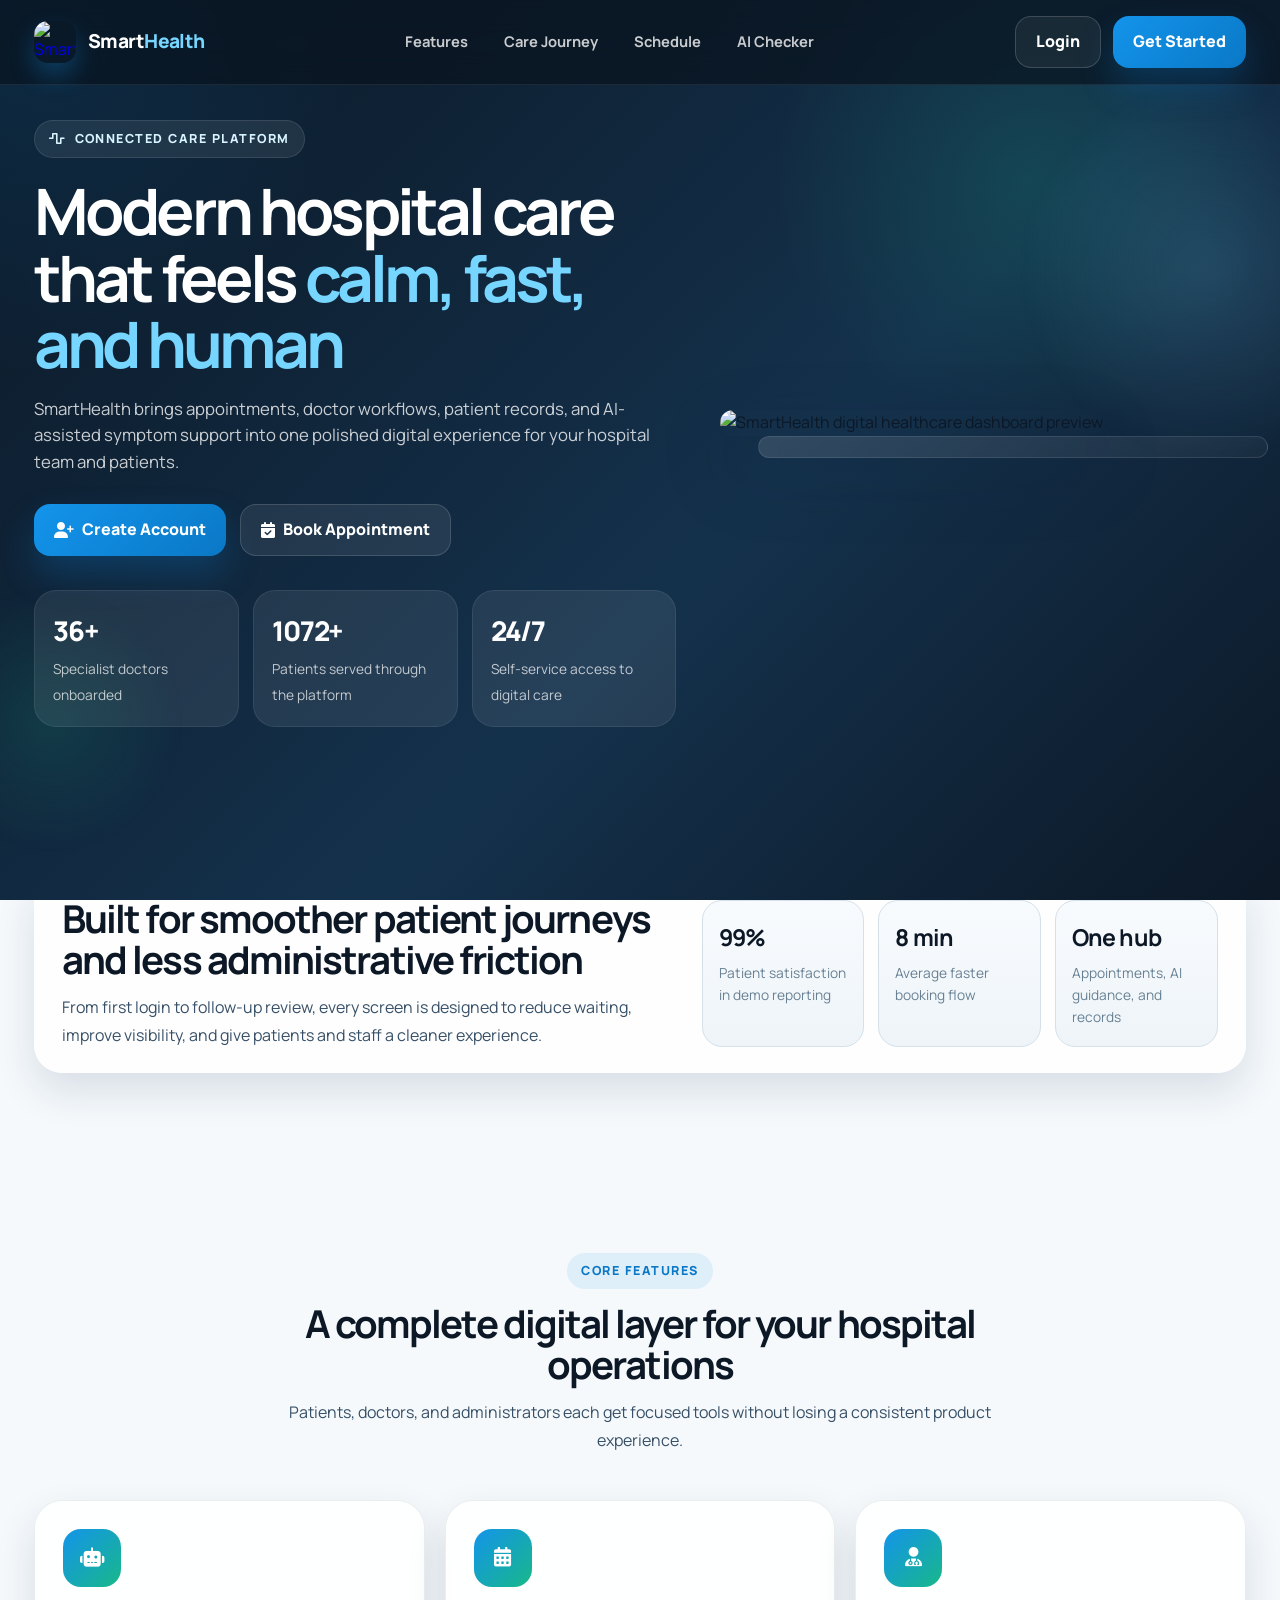
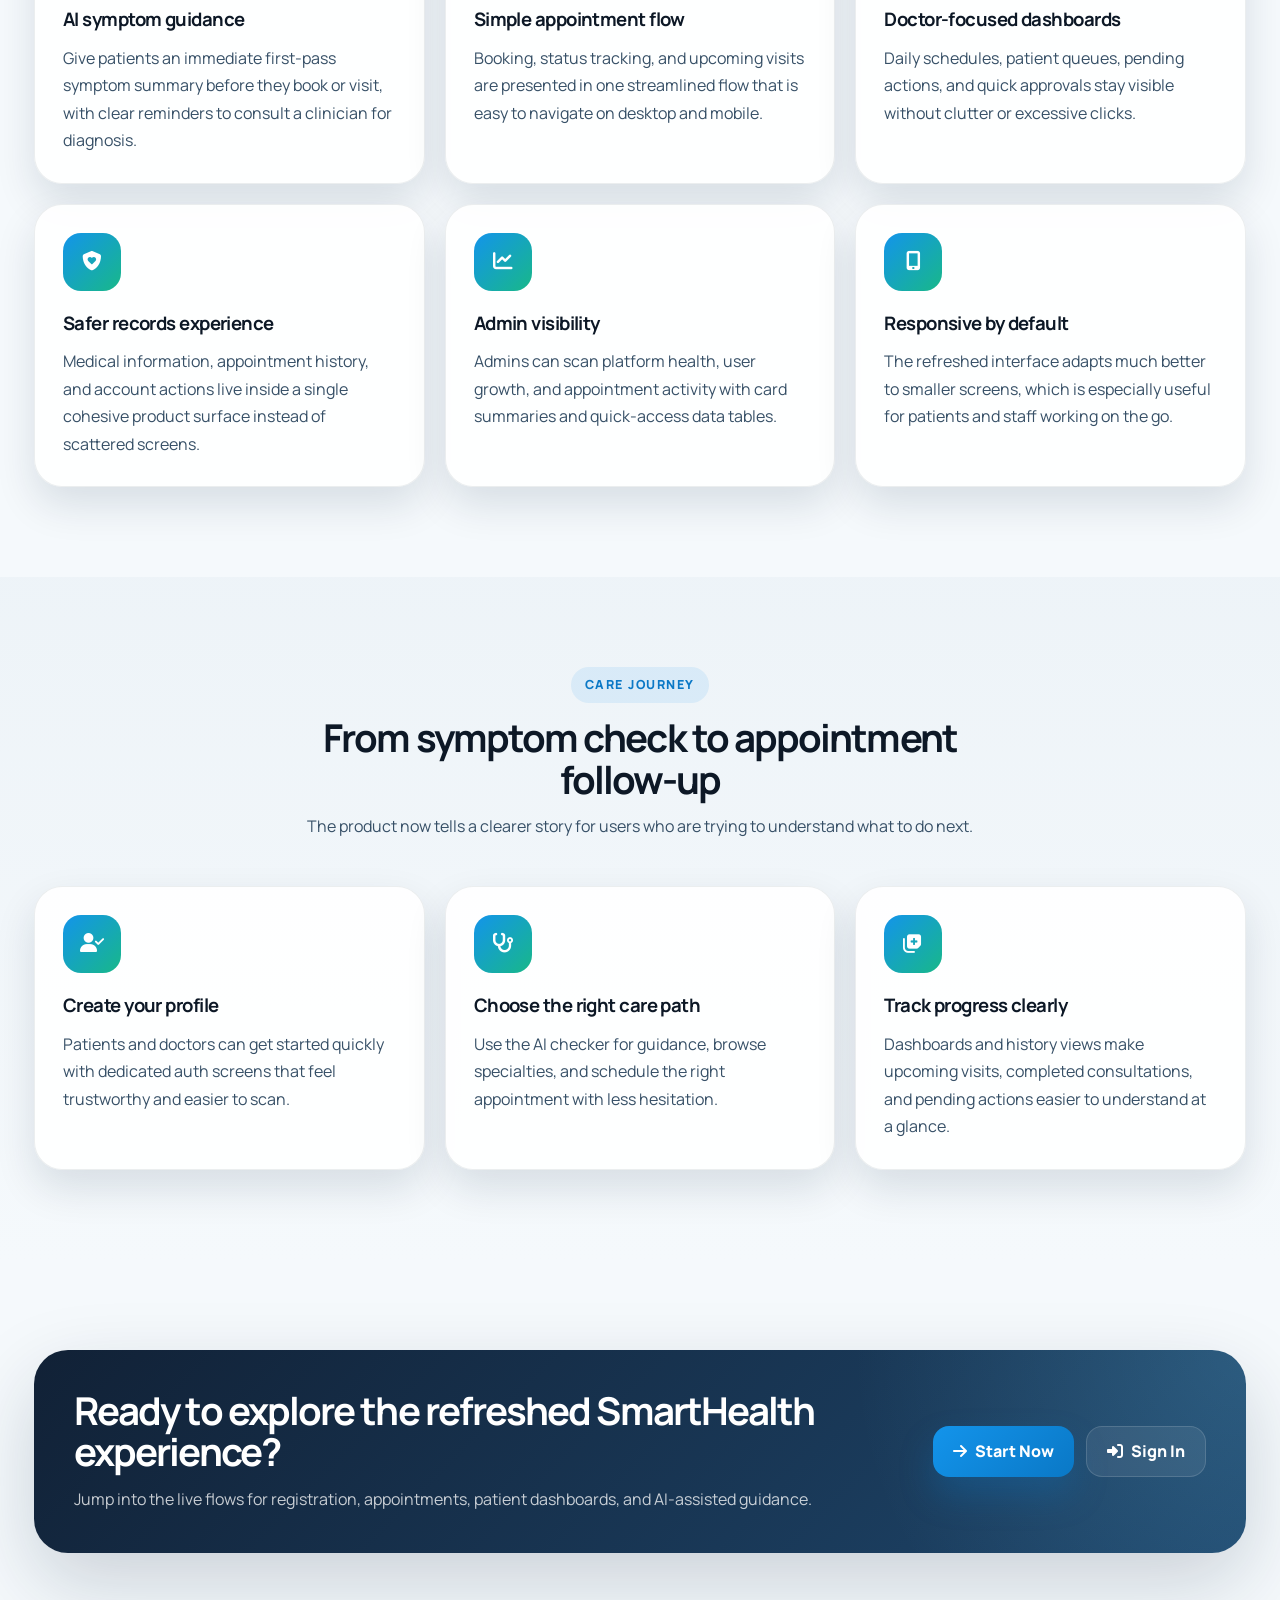
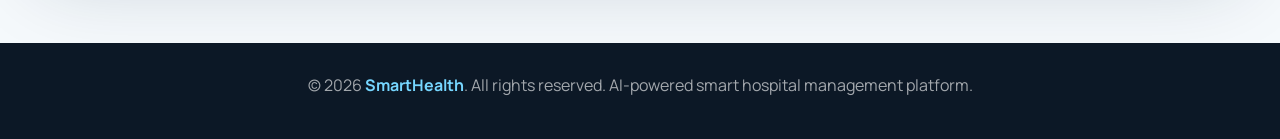
==== commit e01b03f5: "Remove secrets from tracked files and harden ignores" ====
--- a/hospitalproject/src/main/resources/static/index.html
+++ b/hospitalproject/src/main/resources/static/index.html
@@ -44,7 +44,7 @@
                     <i class="fas fa-user-plus"></i>
                     Create Account
                 </a>
-                <a href="pages/appointment.html" class="secondary-btn">
+                <a href="pages/register.html" class="secondary-btn">
                     <i class="fas fa-calendar-check"></i>
                     Book Appointment
                 </a>
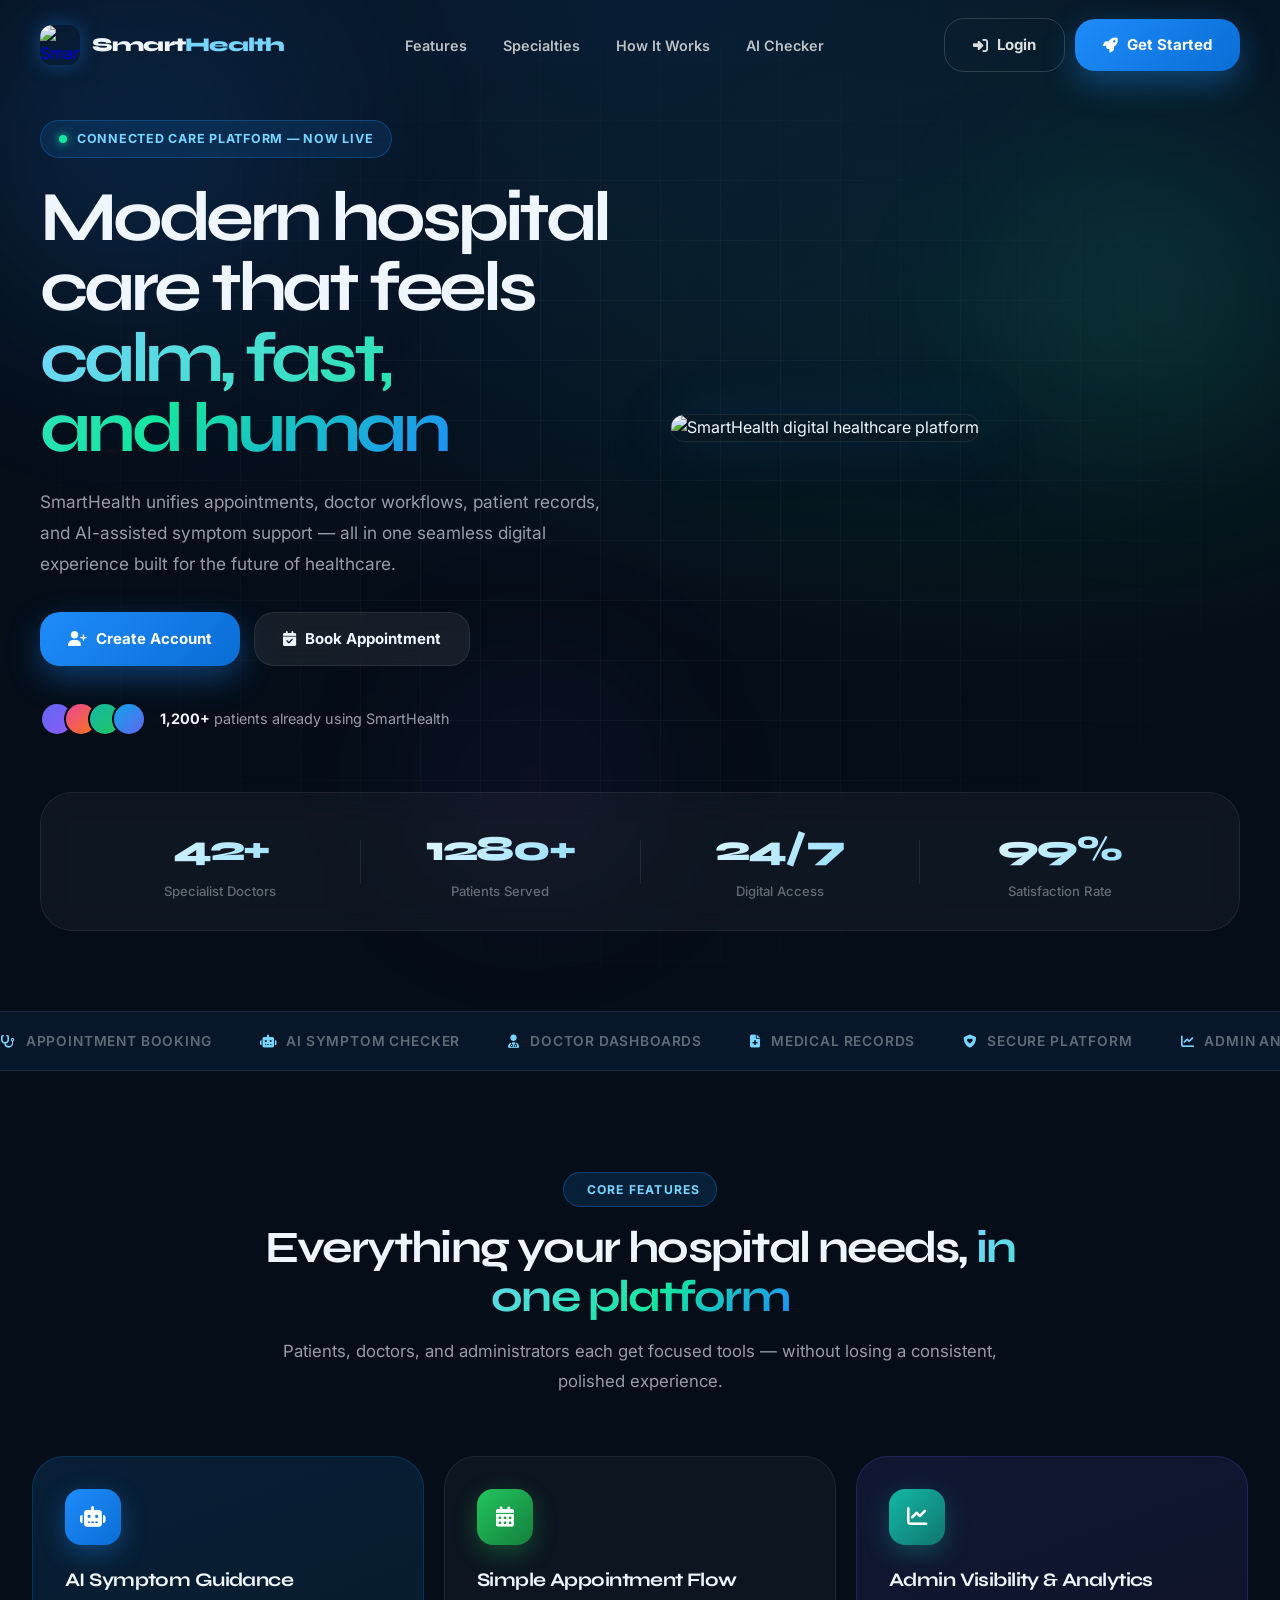
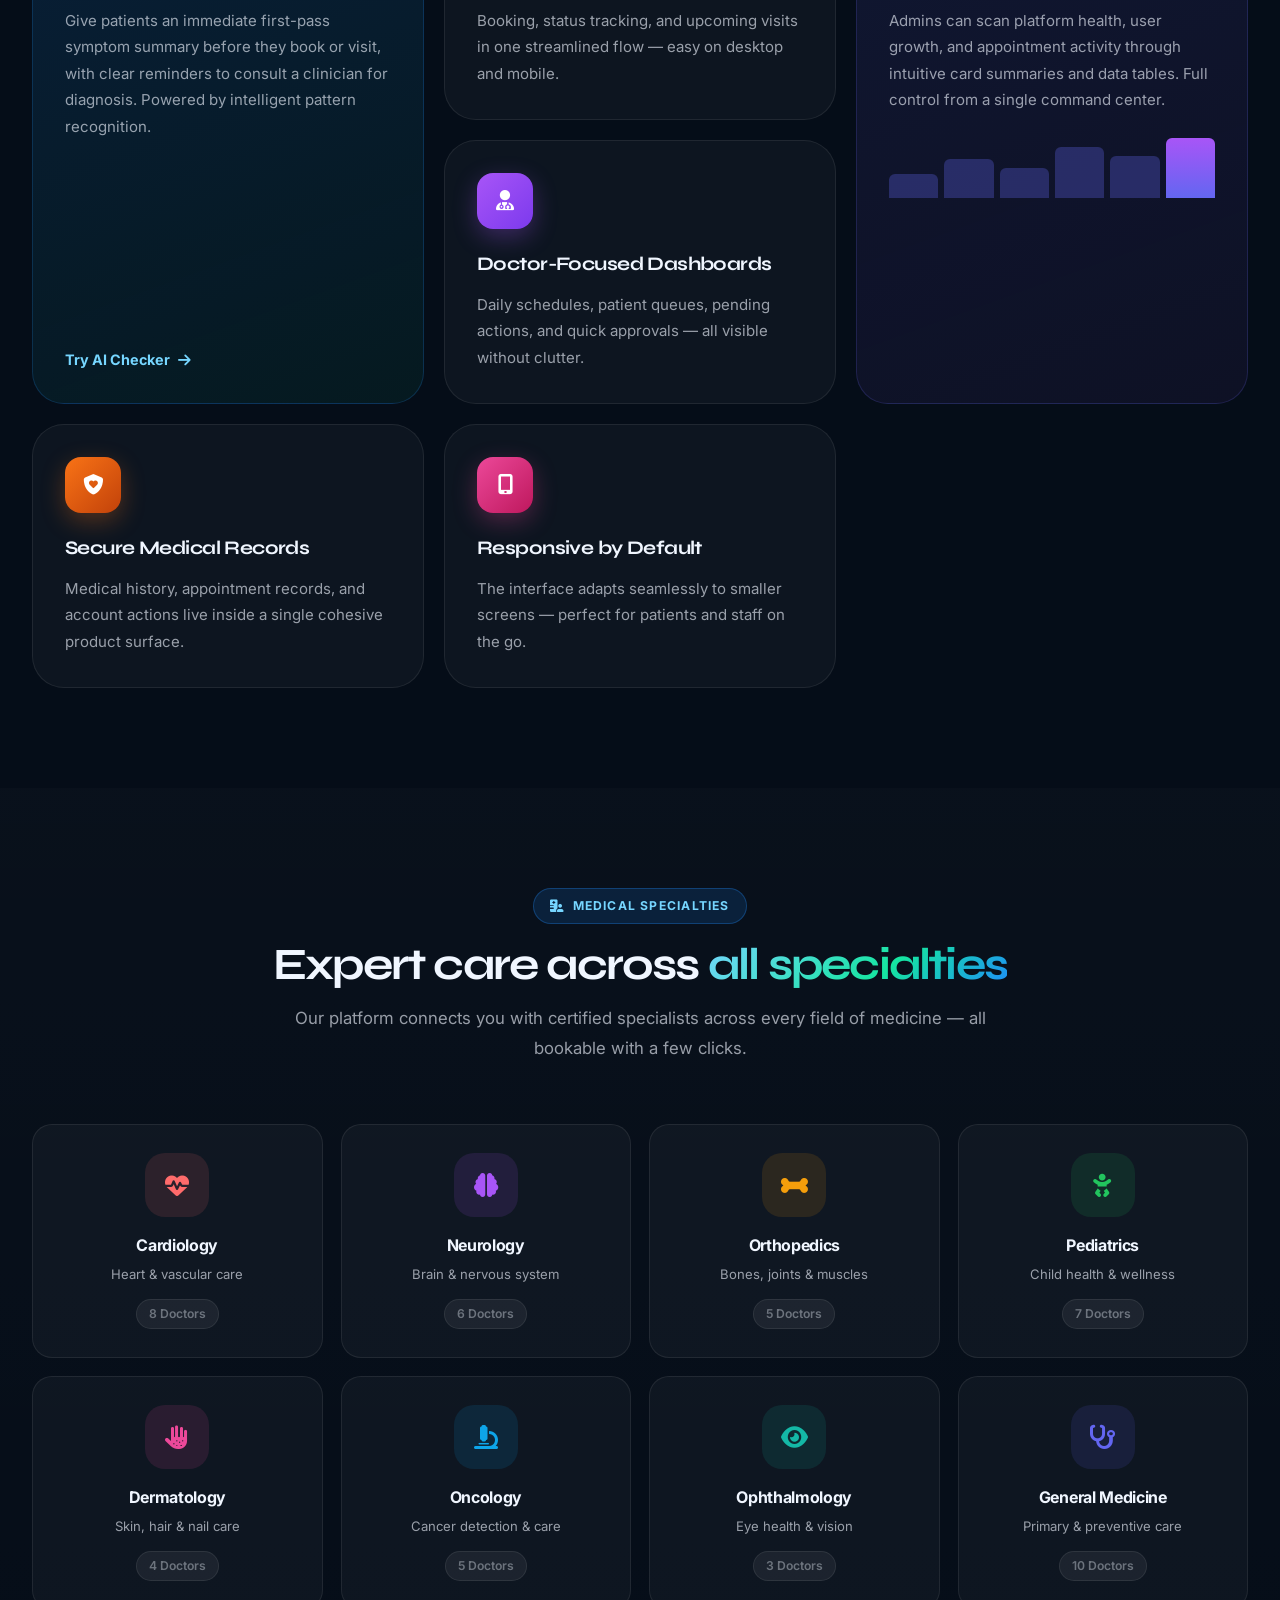
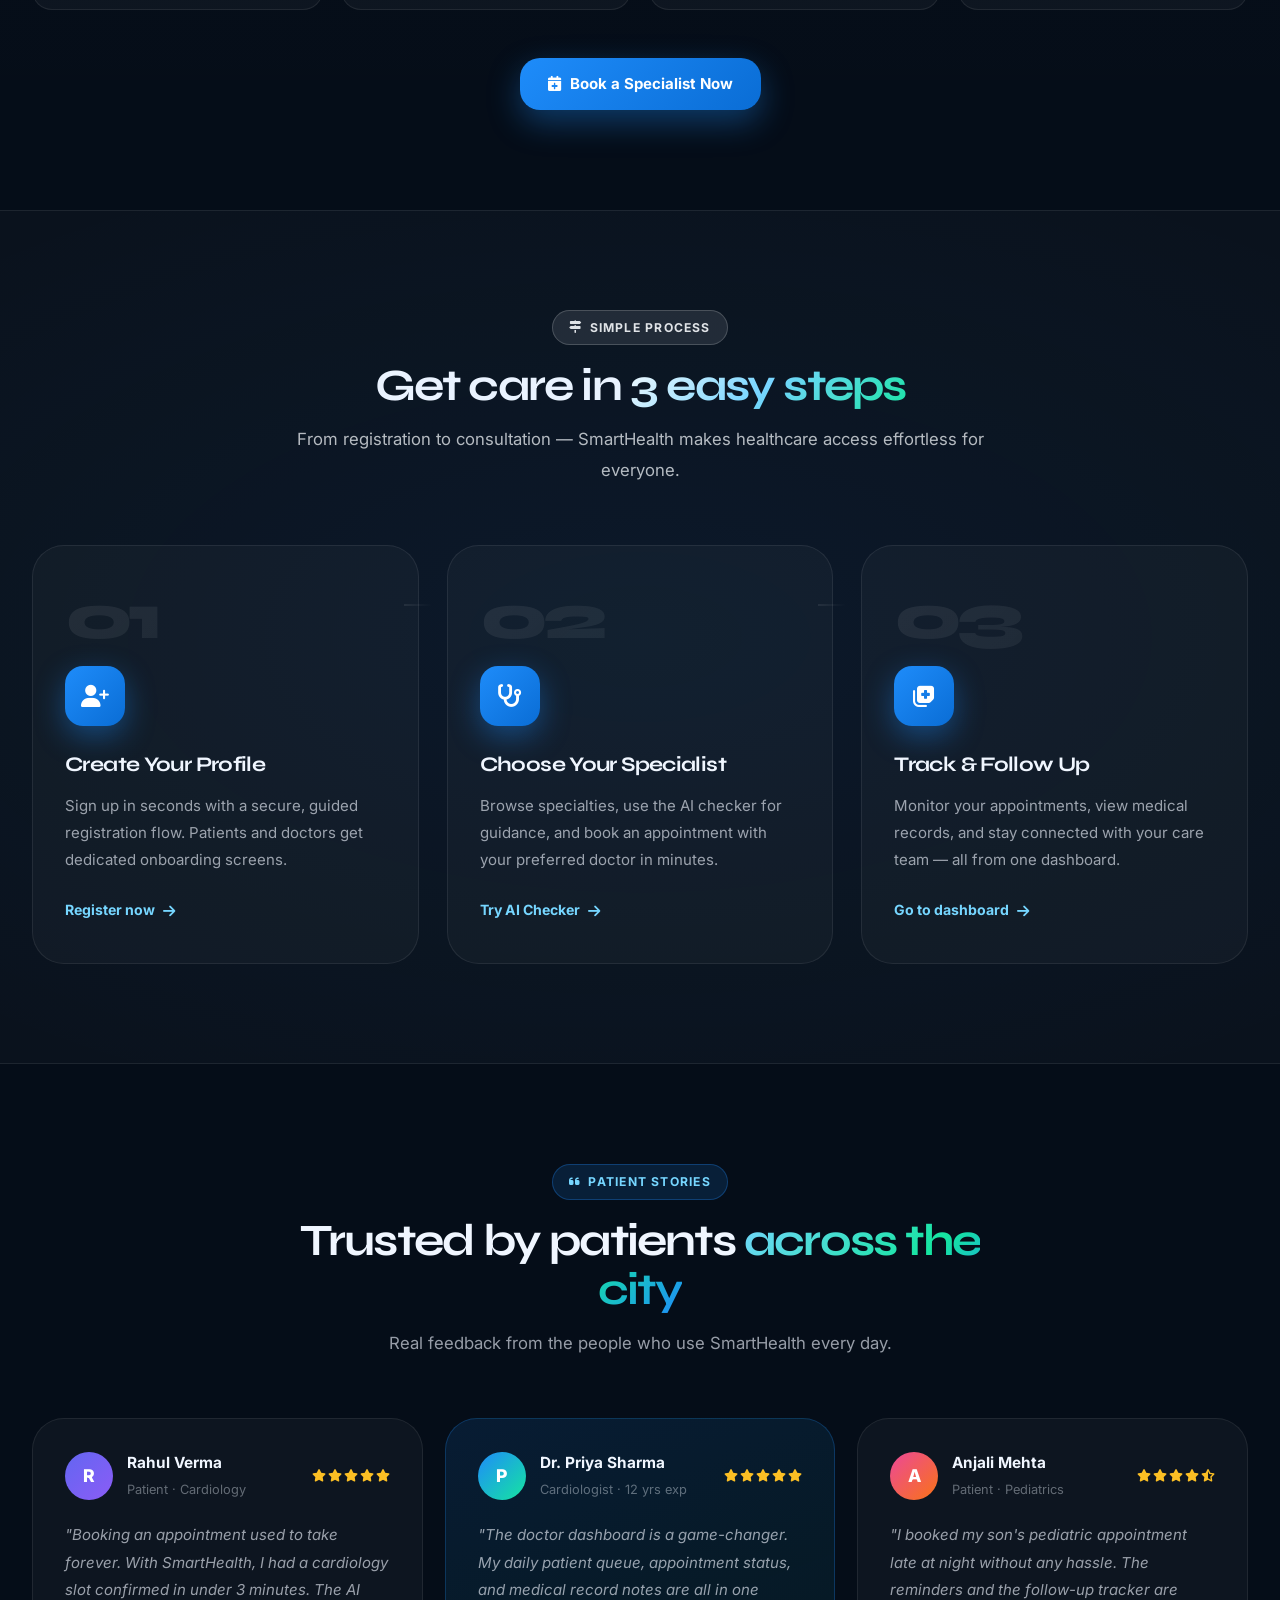
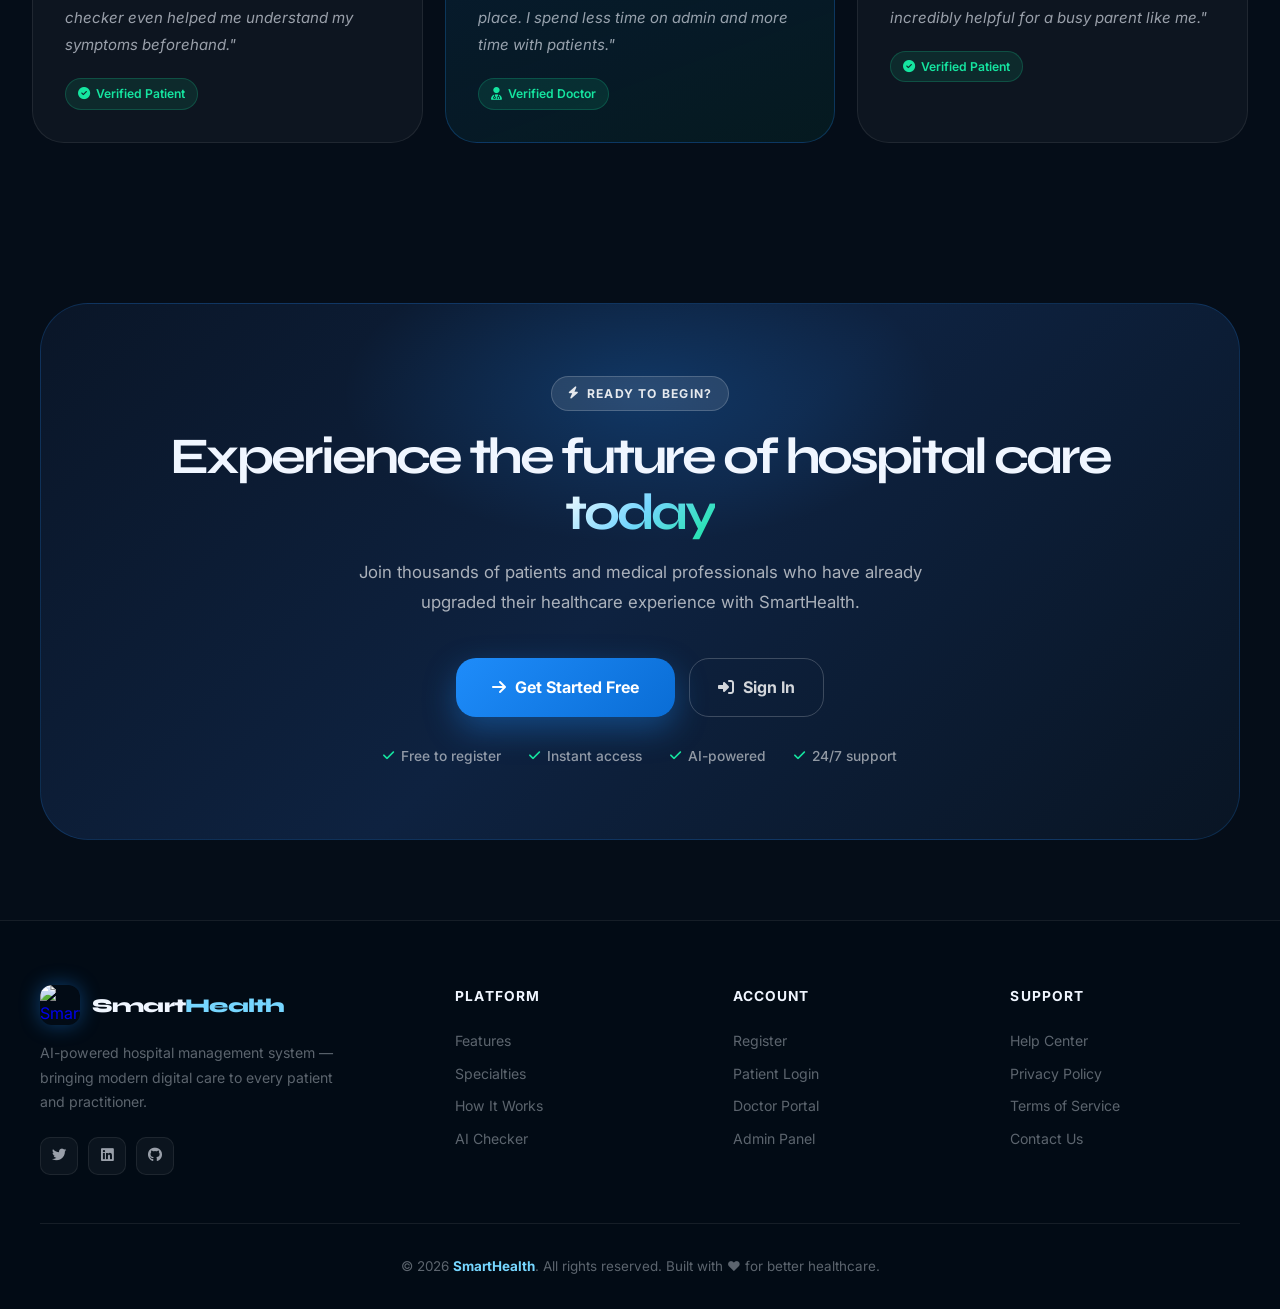
==== commit 3cfbef01: ",, ,," ====
--- a/hospitalproject/src/main/resources/static/index.html
+++ b/hospitalproject/src/main/resources/static/index.html
@@ -4,14 +4,17 @@
     <meta charset="UTF-8">
     <meta name="viewport" content="width=device-width, initial-scale=1.0">
     <title>SmartHealth | AI Hospital Management System</title>
-    <meta name="description" content="Book appointments with expert doctors, manage records, and use AI-assisted symptom guidance with SmartHealth.">
+    <meta name="description" content="Book appointments with expert doctors, manage records, and use AI-assisted symptom guidance with SmartHealth — the modern hospital management platform.">
     <link rel="stylesheet" href="css/style.css">
     <link rel="stylesheet" href="https://cdnjs.cloudflare.com/ajax/libs/font-awesome/6.4.0/css/all.min.css">
+    <link rel="preconnect" href="https://fonts.googleapis.com">
+    <link href="https://fonts.googleapis.com/css2?family=Inter:wght@300;400;500;600;700;800;900&family=Syne:wght@700;800&display=swap" rel="stylesheet">
     <script src="js/Counter.js"></script>
 </head>
 <body>
 
-<header class="navbar">
+<!-- ===== NAVBAR ===== -->
+<header class="navbar" id="navbar">
     <a href="index.html" class="logo">
         <img src="images/modern_hospital_logo.png" alt="SmartHealth Logo">
         <h2>Smart<span>Health</span></h2>
@@ -19,176 +22,472 @@
 
     <nav>
         <a href="#features">Features</a>
-        <a href="#journey">Care Journey</a>
-        <a href="pages/appointment-calendra.html">Schedule</a>
+        <a href="#specialties">Specialties</a>
+        <a href="#how-it-works">How It Works</a>
         <a href="pages/ai-checker.html">AI Checker</a>
     </nav>
 
     <div class="nav-actions">
-        <a href="pages/login.html" class="login-btn">Login</a>
-        <a href="pages/register.html" class="signup-btn">Get Started</a>
-    </div>
+        <a href="pages/login.html" class="login-btn"><i class="fas fa-sign-in-alt"></i> Login</a>
+        <a href="pages/register.html" class="signup-btn"><i class="fas fa-rocket"></i> Get Started</a>
+    </div>
+
+    <button class="mobile-menu-btn" id="mobileMenuBtn" aria-label="Toggle menu">
+        <span></span><span></span><span></span>
+    </button>
 </header>
 
-<section class="hero">
+<!-- Mobile Nav Overlay -->
+<div class="mobile-nav" id="mobileNav">
+    <nav class="mobile-nav-links">
+        <a href="#features" onclick="closeMobileNav()">Features</a>
+        <a href="#specialties" onclick="closeMobileNav()">Specialties</a>
+        <a href="#how-it-works" onclick="closeMobileNav()">How It Works</a>
+        <a href="pages/ai-checker.html">AI Checker</a>
+        <a href="pages/login.html" class="mobile-login-btn">Login</a>
+        <a href="pages/register.html" class="mobile-signup-btn">Get Started</a>
+    </nav>
+</div>
+
+<!-- ===== HERO ===== -->
+<section class="hero" id="home">
+    <!-- Animated background orbs -->
+    <div class="orb orb-1"></div>
+    <div class="orb orb-2"></div>
+    <div class="orb orb-3"></div>
+    <div class="hero-grid-lines"></div>
+
     <div class="hero-content">
         <div class="hero-text">
             <div class="hero-badge">
-                <i class="fas fa-wave-square"></i>
-                Connected care platform
-            </div>
-            <h1>Modern hospital care that feels <span class="highlight">calm, fast, and human</span></h1>
-            <p>SmartHealth brings appointments, doctor workflows, patient records, and AI-assisted symptom support into one polished digital experience for your hospital team and patients.</p>
+                <span class="badge-dot"></span>
+                Connected Care Platform — Now Live
+            </div>
+            <h1>Modern hospital care that feels <span class="gradient-text">calm, fast,<br>and human</span></h1>
+            <p>SmartHealth unifies appointments, doctor workflows, patient records, and AI-assisted symptom support — all in one seamless digital experience built for the future of healthcare.</p>
             <div class="hero-actions">
-                <a href="pages/register.html" class="primary-btn">
+                <a href="pages/register.html" class="primary-btn" id="heroCreateAccountBtn">
                     <i class="fas fa-user-plus"></i>
                     Create Account
                 </a>
-                <a href="pages/register.html" class="secondary-btn">
+                <a href="pages/register.html?role=patient" class="secondary-btn" id="heroBookBtn">
                     <i class="fas fa-calendar-check"></i>
                     Book Appointment
                 </a>
             </div>
-            <div class="hero-stats">
-                <div class="stat-pill">
-                    <span class="num counter" data-target="42" data-suffix="+">0</span>
-                    <span class="label">Specialist doctors onboarded</span>
-                </div>
-
-                <div class="stat-pill">
-                    <span class="num counter" data-target="1280" data-suffix="+">0</span>
-                    <span class="label">Patients served through the platform</span>
-                </div>
-
-                <div class="stat-pill">
-                    <span class="num">24/7</span>
-                    <span class="label">Self-service access to digital care</span>
-                </div>
-            </div>
-        </div>
-
-        <div class="hero-image">
-            <img src="images/modern_hospital_hero.png" alt="SmartHealth digital healthcare dashboard preview">
-        </div>
-    </div>
-</section>
-
-<section class="trust-strip">
-    <div class="trust-panel">
-        <div class="trust-copy">
-            <h3>Built for smoother patient journeys and less administrative friction</h3>
-            <p>From first login to follow-up review, every screen is designed to reduce waiting, improve visibility, and give patients and staff a cleaner experience.</p>
-        </div>
-        <div class="trust-metrics">
-            <div class="trust-metric">
-                <strong>99%</strong>
-                <span>Patient satisfaction in demo reporting</span>
-            </div>
-            <div class="trust-metric">
-                <strong>8 min</strong>
-                <span>Average faster booking flow</span>
-            </div>
-            <div class="trust-metric">
-                <strong>One hub</strong>
-                <span>Appointments, AI guidance, and records</span>
-            </div>
-        </div>
-    </div>
-</section>
-
+            <div class="hero-trust">
+                <div class="trust-avatars">
+                    <div class="avatar av1"></div>
+                    <div class="avatar av2"></div>
+                    <div class="avatar av3"></div>
+                    <div class="avatar av4"></div>
+                </div>
+                <span><strong>1,200+</strong> patients already using SmartHealth</span>
+            </div>
+        </div>
+
+        <div class="hero-visual">
+            <div class="hero-image-wrapper">
+                <img src="images/modern_hospital_hero.png" alt="SmartHealth digital healthcare platform" class="hero-img">
+            </div>
+        </div>
+    </div>
+
+    <!-- Stats bar -->
+    <div class="hero-stats-bar">
+        <div class="stat-item">
+            <span class="stat-num counter" data-target="42" data-suffix="+">0</span>
+            <span class="stat-label">Specialist Doctors</span>
+        </div>
+        <div class="stat-divider"></div>
+        <div class="stat-item">
+            <span class="stat-num counter" data-target="1280" data-suffix="+">0</span>
+            <span class="stat-label">Patients Served</span>
+        </div>
+        <div class="stat-divider"></div>
+        <div class="stat-item">
+            <span class="stat-num">24/7</span>
+            <span class="stat-label">Digital Access</span>
+        </div>
+        <div class="stat-divider"></div>
+        <div class="stat-item">
+            <span class="stat-num counter" data-target="99" data-suffix="%">0</span>
+            <span class="stat-label">Satisfaction Rate</span>
+        </div>
+    </div>
+</section>
+
+<!-- ===== MARQUEE STRIP ===== -->
+<div class="marquee-strip">
+    <div class="marquee-track">
+        <span><i class="fas fa-stethoscope"></i> Appointment Booking</span>
+        <span><i class="fas fa-robot"></i> AI Symptom Checker</span>
+        <span><i class="fas fa-user-doctor"></i> Doctor Dashboards</span>
+        <span><i class="fas fa-file-medical"></i> Medical Records</span>
+        <span><i class="fas fa-shield-heart"></i> Secure Platform</span>
+        <span><i class="fas fa-chart-line"></i> Admin Analytics</span>
+        <span><i class="fas fa-mobile-screen"></i> Mobile Responsive</span>
+        <span><i class="fas fa-clock"></i> Real-time Updates</span>
+        <!-- Duplicate for infinite scroll -->
+        <span><i class="fas fa-stethoscope"></i> Appointment Booking</span>
+        <span><i class="fas fa-robot"></i> AI Symptom Checker</span>
+        <span><i class="fas fa-user-doctor"></i> Doctor Dashboards</span>
+        <span><i class="fas fa-file-medical"></i> Medical Records</span>
+        <span><i class="fas fa-shield-heart"></i> Secure Platform</span>
+        <span><i class="fas fa-chart-line"></i> Admin Analytics</span>
+        <span><i class="fas fa-mobile-screen"></i> Mobile Responsive</span>
+        <span><i class="fas fa-clock"></i> Real-time Updates</span>
+    </div>
+</div>
+
+<!-- ===== FEATURES ===== -->
 <section class="features" id="features">
     <div class="section-inner">
         <div class="section-header">
-            <span class="tag">Core Features</span>
-            <h2>A complete digital layer for your hospital operations</h2>
-            <p>Patients, doctors, and administrators each get focused tools without losing a consistent product experience.</p>
+            <span class="tag"><i class="fas fa-sparkles"></i> Core Features</span>
+            <h2>Everything your hospital needs, <span class="gradient-text">in one platform</span></h2>
+            <p>Patients, doctors, and administrators each get focused tools — without losing a consistent, polished experience.</p>
         </div>
 
         <div class="features-grid">
+            <div class="feature-card feature-large">
+                <div class="feature-icon"><i class="fas fa-robot"></i></div>
+                <h3>AI Symptom Guidance</h3>
+                <p>Give patients an immediate first-pass symptom summary before they book or visit, with clear reminders to consult a clinician for diagnosis. Powered by intelligent pattern recognition.</p>
+                <a href="pages/ai-checker.html" class="feature-link">Try AI Checker <i class="fas fa-arrow-right"></i></a>
+            </div>
             <div class="feature-card">
-                <div class="feature-icon"><i class="fas fa-robot"></i></div>
-                <h3>AI symptom guidance</h3>
-                <p>Give patients an immediate first-pass symptom summary before they book or visit, with clear reminders to consult a clinician for diagnosis.</p>
+                <div class="feature-icon ficon-green"><i class="fas fa-calendar-days"></i></div>
+                <h3>Simple Appointment Flow</h3>
+                <p>Booking, status tracking, and upcoming visits in one streamlined flow — easy on desktop and mobile.</p>
             </div>
             <div class="feature-card">
-                <div class="feature-icon"><i class="fas fa-calendar-days"></i></div>
-                <h3>Simple appointment flow</h3>
-                <p>Booking, status tracking, and upcoming visits are presented in one streamlined flow that is easy to navigate on desktop and mobile.</p>
+                <div class="feature-icon ficon-purple"><i class="fas fa-user-doctor"></i></div>
+                <h3>Doctor-Focused Dashboards</h3>
+                <p>Daily schedules, patient queues, pending actions, and quick approvals — all visible without clutter.</p>
             </div>
             <div class="feature-card">
-                <div class="feature-icon"><i class="fas fa-user-doctor"></i></div>
-                <h3>Doctor-focused dashboards</h3>
-                <p>Daily schedules, patient queues, pending actions, and quick approvals stay visible without clutter or excessive clicks.</p>
+                <div class="feature-icon ficon-orange"><i class="fas fa-shield-heart"></i></div>
+                <h3>Secure Medical Records</h3>
+                <p>Medical history, appointment records, and account actions live inside a single cohesive product surface.</p>
+            </div>
+            <div class="feature-card feature-large-right">
+                <div class="feature-icon ficon-teal"><i class="fas fa-chart-line"></i></div>
+                <h3>Admin Visibility & Analytics</h3>
+                <p>Admins can scan platform health, user growth, and appointment activity through intuitive card summaries and data tables. Full control from a single command center.</p>
+                <div class="mini-chart">
+                    <div class="bar" style="height:40%"></div>
+                    <div class="bar" style="height:65%"></div>
+                    <div class="bar" style="height:50%"></div>
+                    <div class="bar" style="height:85%"></div>
+                    <div class="bar" style="height:70%"></div>
+                    <div class="bar active" style="height:100%"></div>
+                </div>
             </div>
             <div class="feature-card">
-                <div class="feature-icon"><i class="fas fa-shield-heart"></i></div>
-                <h3>Safer records experience</h3>
-                <p>Medical information, appointment history, and account actions live inside a single cohesive product surface instead of scattered screens.</p>
-            </div>
-            <div class="feature-card">
-                <div class="feature-icon"><i class="fas fa-chart-line"></i></div>
-                <h3>Admin visibility</h3>
-                <p>Admins can scan platform health, user growth, and appointment activity with card summaries and quick-access data tables.</p>
-            </div>
-            <div class="feature-card">
-                <div class="feature-icon"><i class="fas fa-mobile-screen-button"></i></div>
-                <h3>Responsive by default</h3>
-                <p>The refreshed interface adapts much better to smaller screens, which is especially useful for patients and staff working on the go.</p>
-            </div>
-        </div>
-    </div>
-</section>
-
-<section class="journey" id="journey">
+                <div class="feature-icon ficon-pink"><i class="fas fa-mobile-screen-button"></i></div>
+                <h3>Responsive by Default</h3>
+                <p>The interface adapts seamlessly to smaller screens — perfect for patients and staff on the go.</p>
+            </div>
+        </div>
+    </div>
+</section>
+
+<!-- ===== SPECIALTIES ===== -->
+<section class="specialties" id="specialties">
     <div class="section-inner">
         <div class="section-header">
-            <span class="tag">Care Journey</span>
-            <h2>From symptom check to appointment follow-up</h2>
-            <p>The product now tells a clearer story for users who are trying to understand what to do next.</p>
-        </div>
-
-        <div class="journey-grid">
-            <div class="journey-card">
-                <div class="journey-icon"><i class="fas fa-user-check"></i></div>
-                <h3>Create your profile</h3>
-                <p>Patients and doctors can get started quickly with dedicated auth screens that feel trustworthy and easier to scan.</p>
-            </div>
-            <div class="journey-card">
-                <div class="journey-icon"><i class="fas fa-stethoscope"></i></div>
-                <h3>Choose the right care path</h3>
-                <p>Use the AI checker for guidance, browse specialties, and schedule the right appointment with less hesitation.</p>
-            </div>
-            <div class="journey-card">
-                <div class="journey-icon"><i class="fas fa-notes-medical"></i></div>
-                <h3>Track progress clearly</h3>
-                <p>Dashboards and history views make upcoming visits, completed consultations, and pending actions easier to understand at a glance.</p>
-            </div>
-        </div>
-    </div>
-</section>
-
-<section class="cta">
-    <div class="cta-panel">
-        <div>
-            <h2>Ready to explore the refreshed SmartHealth experience?</h2>
-            <p>Jump into the live flows for registration, appointments, patient dashboards, and AI-assisted guidance.</p>
+            <span class="tag"><i class="fas fa-hospital-user"></i> Medical Specialties</span>
+            <h2>Expert care across <span class="gradient-text">all specialties</span></h2>
+            <p>Our platform connects you with certified specialists across every field of medicine — all bookable with a few clicks.</p>
+        </div>
+
+        <div class="specialties-grid">
+            <div class="specialty-card" id="specCardCardiology">
+                <div class="spec-icon" style="--spec-color: #ff6b6b; --spec-bg: rgba(255,107,107,0.12)">
+                    <i class="fas fa-heart-pulse"></i>
+                </div>
+                <h3>Cardiology</h3>
+                <p>Heart & vascular care</p>
+                <span class="spec-count">8 Doctors</span>
+            </div>
+            <div class="specialty-card" id="specCardNeurology">
+                <div class="spec-icon" style="--spec-color: #a855f7; --spec-bg: rgba(168,85,247,0.12)">
+                    <i class="fas fa-brain"></i>
+                </div>
+                <h3>Neurology</h3>
+                <p>Brain & nervous system</p>
+                <span class="spec-count">6 Doctors</span>
+            </div>
+            <div class="specialty-card" id="specCardOrthopedics">
+                <div class="spec-icon" style="--spec-color: #f59e0b; --spec-bg: rgba(245,158,11,0.12)">
+                    <i class="fas fa-bone"></i>
+                </div>
+                <h3>Orthopedics</h3>
+                <p>Bones, joints & muscles</p>
+                <span class="spec-count">5 Doctors</span>
+            </div>
+            <div class="specialty-card" id="specCardPediatrics">
+                <div class="spec-icon" style="--spec-color: #22c55e; --spec-bg: rgba(34,197,94,0.12)">
+                    <i class="fas fa-baby"></i>
+                </div>
+                <h3>Pediatrics</h3>
+                <p>Child health & wellness</p>
+                <span class="spec-count">7 Doctors</span>
+            </div>
+            <div class="specialty-card" id="specCardDermatology">
+                <div class="spec-icon" style="--spec-color: #ec4899; --spec-bg: rgba(236,72,153,0.12)">
+                    <i class="fas fa-hand-dots"></i>
+                </div>
+                <h3>Dermatology</h3>
+                <p>Skin, hair & nail care</p>
+                <span class="spec-count">4 Doctors</span>
+            </div>
+            <div class="specialty-card" id="specCardOncology">
+                <div class="spec-icon" style="--spec-color: #0ea5e9; --spec-bg: rgba(14,165,233,0.12)">
+                    <i class="fas fa-microscope"></i>
+                </div>
+                <h3>Oncology</h3>
+                <p>Cancer detection & care</p>
+                <span class="spec-count">5 Doctors</span>
+            </div>
+            <div class="specialty-card" id="specCardOphthalmology">
+                <div class="spec-icon" style="--spec-color: #14b8a6; --spec-bg: rgba(20,184,166,0.12)">
+                    <i class="fas fa-eye"></i>
+                </div>
+                <h3>Ophthalmology</h3>
+                <p>Eye health & vision</p>
+                <span class="spec-count">3 Doctors</span>
+            </div>
+            <div class="specialty-card" id="specCardGeneralMedicine">
+                <div class="spec-icon" style="--spec-color: #6366f1; --spec-bg: rgba(99,102,241,0.12)">
+                    <i class="fas fa-stethoscope"></i>
+                </div>
+                <h3>General Medicine</h3>
+                <p>Primary & preventive care</p>
+                <span class="spec-count">10 Doctors</span>
+            </div>
+        </div>
+
+        <div class="specialties-cta">
+            <a href="pages/register.html" class="primary-btn" id="specBookNowBtn">
+                <i class="fas fa-calendar-plus"></i>
+                Book a Specialist Now
+            </a>
+        </div>
+    </div>
+</section>
+
+<!-- ===== HOW IT WORKS ===== -->
+<section class="how-it-works" id="how-it-works">
+    <div class="hiw-bg"></div>
+    <div class="section-inner">
+        <div class="section-header light">
+            <span class="tag tag-light"><i class="fas fa-map-signs"></i> Simple Process</span>
+            <h2>Get care in <span class="gradient-text-light">3 easy steps</span></h2>
+            <p>From registration to consultation — SmartHealth makes healthcare access effortless for everyone.</p>
+        </div>
+
+        <div class="steps-grid">
+            <div class="step-card" id="stepCard1">
+                <div class="step-number">01</div>
+                <div class="step-icon"><i class="fas fa-user-plus"></i></div>
+                <div class="step-connector"></div>
+                <h3>Create Your Profile</h3>
+                <p>Sign up in seconds with a secure, guided registration flow. Patients and doctors get dedicated onboarding screens.</p>
+                <a href="pages/register.html" class="step-link">Register now <i class="fas fa-arrow-right"></i></a>
+            </div>
+            <div class="step-card" id="stepCard2">
+                <div class="step-number">02</div>
+                <div class="step-icon"><i class="fas fa-stethoscope"></i></div>
+                <div class="step-connector"></div>
+                <h3>Choose Your Specialist</h3>
+                <p>Browse specialties, use the AI checker for guidance, and book an appointment with your preferred doctor in minutes.</p>
+                <a href="pages/ai-checker.html" class="step-link">Try AI Checker <i class="fas fa-arrow-right"></i></a>
+            </div>
+            <div class="step-card" id="stepCard3">
+                <div class="step-number">03</div>
+                <div class="step-icon"><i class="fas fa-notes-medical"></i></div>
+                <h3>Track & Follow Up</h3>
+                <p>Monitor your appointments, view medical records, and stay connected with your care team — all from one dashboard.</p>
+                <a href="pages/login.html" class="step-link">Go to dashboard <i class="fas fa-arrow-right"></i></a>
+            </div>
+        </div>
+    </div>
+</section>
+
+<!-- ===== TESTIMONIALS ===== -->
+<section class="testimonials" id="testimonials">
+    <div class="section-inner">
+        <div class="section-header">
+            <span class="tag"><i class="fas fa-quote-left"></i> Patient Stories</span>
+            <h2>Trusted by patients <span class="gradient-text">across the city</span></h2>
+            <p>Real feedback from the people who use SmartHealth every day.</p>
+        </div>
+
+        <div class="testimonials-grid">
+            <div class="testimonial-card" id="testimonial1">
+                <div class="testi-header">
+                    <div class="testi-avatar tav1">R</div>
+                    <div>
+                        <strong>Rahul Verma</strong>
+                        <span>Patient · Cardiology</span>
+                    </div>
+                    <div class="testi-stars">
+                        <i class="fas fa-star"></i><i class="fas fa-star"></i><i class="fas fa-star"></i><i class="fas fa-star"></i><i class="fas fa-star"></i>
+                    </div>
+                </div>
+                <p>"Booking an appointment used to take forever. With SmartHealth, I had a cardiology slot confirmed in under 3 minutes. The AI checker even helped me understand my symptoms beforehand."</p>
+                <div class="testi-tag"><i class="fas fa-check-circle"></i> Verified Patient</div>
+            </div>
+            <div class="testimonial-card featured-testi" id="testimonial2">
+                <div class="testi-header">
+                    <div class="testi-avatar tav2">P</div>
+                    <div>
+                        <strong>Dr. Priya Sharma</strong>
+                        <span>Cardiologist · 12 yrs exp</span>
+                    </div>
+                    <div class="testi-stars">
+                        <i class="fas fa-star"></i><i class="fas fa-star"></i><i class="fas fa-star"></i><i class="fas fa-star"></i><i class="fas fa-star"></i>
+                    </div>
+                </div>
+                <p>"The doctor dashboard is a game-changer. My daily patient queue, appointment status, and medical record notes are all in one place. I spend less time on admin and more time with patients."</p>
+                <div class="testi-tag"><i class="fas fa-user-doctor"></i> Verified Doctor</div>
+            </div>
+            <div class="testimonial-card" id="testimonial3">
+                <div class="testi-header">
+                    <div class="testi-avatar tav3">A</div>
+                    <div>
+                        <strong>Anjali Mehta</strong>
+                        <span>Patient · Pediatrics</span>
+                    </div>
+                    <div class="testi-stars">
+                        <i class="fas fa-star"></i><i class="fas fa-star"></i><i class="fas fa-star"></i><i class="fas fa-star"></i><i class="fas fa-star-half-alt"></i>
+                    </div>
+                </div>
+                <p>"I booked my son's pediatric appointment late at night without any hassle. The reminders and the follow-up tracker are incredibly helpful for a busy parent like me."</p>
+                <div class="testi-tag"><i class="fas fa-check-circle"></i> Verified Patient</div>
+            </div>
+        </div>
+    </div>
+</section>
+
+<!-- ===== CTA ===== -->
+<section class="cta-section">
+    <div class="cta-inner">
+        <div class="cta-glow"></div>
+        <div class="cta-text">
+            <span class="tag tag-light"><i class="fas fa-bolt"></i> Ready to begin?</span>
+            <h2>Experience the future of hospital care <span class="gradient-text-light">today</span></h2>
+            <p>Join thousands of patients and medical professionals who have already upgraded their healthcare experience with SmartHealth.</p>
         </div>
         <div class="cta-actions">
-            <a href="pages/register.html" class="primary-btn">
+            <a href="pages/register.html" class="primary-btn cta-primary-btn" id="ctaGetStartedBtn">
                 <i class="fas fa-arrow-right"></i>
-                Start Now
+                Get Started Free
             </a>
-            <a href="pages/login.html" class="secondary-btn">
+            <a href="pages/login.html" class="cta-ghost-btn" id="ctaSignInBtn">
                 <i class="fas fa-right-to-bracket"></i>
                 Sign In
             </a>
         </div>
-    </div>
-</section>
-
+        <div class="cta-features-list">
+            <span><i class="fas fa-check"></i> Free to register</span>
+            <span><i class="fas fa-check"></i> Instant access</span>
+            <span><i class="fas fa-check"></i> AI-powered</span>
+            <span><i class="fas fa-check"></i> 24/7 support</span>
+        </div>
+    </div>
+</section>
+
+<!-- ===== FOOTER ===== -->
 <footer class="footer">
-    <p>&copy; 2026 <strong>SmartHealth</strong>. All rights reserved. AI-powered smart hospital management platform.</p>
+    <div class="footer-inner">
+        <div class="footer-brand">
+            <a href="index.html" class="logo">
+                <img src="images/modern_hospital_logo.png" alt="SmartHealth Logo">
+                <h2>Smart<span>Health</span></h2>
+            </a>
+            <p>AI-powered hospital management system — bringing modern digital care to every patient and practitioner.</p>
+            <div class="footer-socials">
+                <a href="#" aria-label="Twitter"><i class="fab fa-twitter"></i></a>
+                <a href="#" aria-label="LinkedIn"><i class="fab fa-linkedin"></i></a>
+                <a href="#" aria-label="GitHub"><i class="fab fa-github"></i></a>
+            </div>
+        </div>
+        <div class="footer-links">
+            <div class="footer-col">
+                <h4>Platform</h4>
+                <a href="#features">Features</a>
+                <a href="#specialties">Specialties</a>
+                <a href="#how-it-works">How It Works</a>
+                <a href="pages/ai-checker.html">AI Checker</a>
+            </div>
+            <div class="footer-col">
+                <h4>Account</h4>
+                <a href="pages/register.html">Register</a>
+                <a href="pages/login.html">Patient Login</a>
+                <a href="pages/login.html">Doctor Portal</a>
+                <a href="pages/login.html">Admin Panel</a>
+            </div>
+            <div class="footer-col">
+                <h4>Support</h4>
+                <a href="#">Help Center</a>
+                <a href="#">Privacy Policy</a>
+                <a href="#">Terms of Service</a>
+                <a href="#">Contact Us</a>
+            </div>
+        </div>
+    </div>
+    <div class="footer-bottom">
+        <p>&copy; 2026 <strong>SmartHealth</strong>. All rights reserved. Built with ❤️ for better healthcare.</p>
+    </div>
 </footer>
+
+<script>
+    // Navbar scroll effect
+    const navbar = document.getElementById('navbar');
+    window.addEventListener('scroll', () => {
+        if (window.scrollY > 40) {
+            navbar.classList.add('scrolled');
+        } else {
+            navbar.classList.remove('scrolled');
+        }
+    });
+
+    // Mobile menu
+    const mobileMenuBtn = document.getElementById('mobileMenuBtn');
+    const mobileNav = document.getElementById('mobileNav');
+
+    mobileMenuBtn.addEventListener('click', () => {
+        mobileMenuBtn.classList.toggle('active');
+        mobileNav.classList.toggle('open');
+    });
+
+    function closeMobileNav() {
+        mobileMenuBtn.classList.remove('active');
+        mobileNav.classList.remove('open');
+    }
+
+    // Intersection Observer for scroll animations
+    const observerOptions = {
+        threshold: 0.15,
+        rootMargin: '0px 0px -60px 0px'
+    };
+
+    const observer = new IntersectionObserver((entries) => {
+        entries.forEach(entry => {
+            if (entry.isIntersecting) {
+                entry.target.classList.add('animate-in');
+                observer.unobserve(entry.target);
+            }
+        });
+    }, observerOptions);
+
+    document.querySelectorAll('.feature-card, .specialty-card, .step-card, .testimonial-card').forEach(el => {
+        observer.observe(el);
+    });
+</script>
 
 </body>
 </html>
--- a/hospitalproject/src/main/resources/static/css/style.css
+++ b/hospitalproject/src/main/resources/static/css/style.css
@@ -1,53 +1,204 @@
-@import url('https://fonts.googleapis.com/css2?family=Manrope:wght@400;500;600;700;800&display=swap');
-
-*,
-*::before,
-*::after {
+/* ============================================================
+   SmartHealth — Premium Home Page CSS
+   ============================================================ */
+
+@import url('https://fonts.googleapis.com/css2?family=Inter:wght@300;400;500;600;700;800;900&family=Syne:wght@700;800&display=swap');
+
+*, *::before, *::after {
     margin: 0;
     padding: 0;
     box-sizing: border-box;
 }
 
 :root {
-    --ink-950: #0d1826;
-    --ink-900: #15253a;
-    --ink-700: #375067;
-    --sky-500: #1394eb;
-    --sky-600: #0a78c6;
-    --mint-500: #18b889;
-    --paper-50: #f5f9fc;
-    --paper-100: #eaf1f6;
-    --paper-200: #d5e0e8;
-    --paper-500: #688093;
-    --white: #ffffff;
-    --shadow-lg: 0 30px 80px rgba(10, 33, 57, 0.18);
-    --shadow-md: 0 18px 40px rgba(10, 33, 57, 0.12);
-}
-
-html {
-    scroll-behavior: smooth;
-}
+    --bg-dark:    #050d18;
+    --bg-card:    rgba(255,255,255,0.035);
+    --bg-card-hover: rgba(255,255,255,0.07);
+    --border:     rgba(255,255,255,0.08);
+    --border-hover: rgba(255,255,255,0.18);
+
+    --sky:        #1e8cfa;
+    --sky-light:  #76d6ff;
+    --mint:       #15e5a0;
+    --purple:     #a855f7;
+    --orange:     #f97316;
+    --pink:       #ec4899;
+    --teal:       #14b8a6;
+
+    --text-primary:   #f0f6ff;
+    --text-secondary: rgba(240,246,255,0.62);
+    --text-muted:     rgba(240,246,255,0.38);
+
+    --radius-sm:  12px;
+    --radius-md:  20px;
+    --radius-lg:  32px;
+    --radius-xl:  48px;
+
+    --shadow-glow: 0 0 60px rgba(30,140,250,0.18);
+    --shadow-card: 0 20px 60px rgba(0,0,0,0.35);
+    --shadow-btn:  0 12px 32px rgba(30,140,250,0.36);
+
+    --transition: all 0.28s cubic-bezier(0.4,0,0.2,1);
+}
+
+html { scroll-behavior: smooth; }
 
 body {
-    font-family: 'Manrope', 'Segoe UI', sans-serif;
-    background: var(--paper-50);
-    color: var(--ink-950);
+    font-family: 'Inter', system-ui, sans-serif;
+    background: var(--bg-dark);
+    color: var(--text-primary);
     line-height: 1.6;
     overflow-x: hidden;
 }
 
+/* ── Utility ──────────────────────────── */
+.gradient-text {
+    background: linear-gradient(135deg, var(--sky-light) 0%, var(--mint) 60%, var(--sky) 100%);
+    -webkit-background-clip: text;
+    -webkit-text-fill-color: transparent;
+    background-clip: text;
+}
+
+.gradient-text-light {
+    background: linear-gradient(135deg, #ffffff 0%, var(--sky-light) 50%, var(--mint) 100%);
+    -webkit-background-clip: text;
+    -webkit-text-fill-color: transparent;
+    background-clip: text;
+}
+
+.section-inner {
+    max-width: 1280px;
+    margin: 0 auto;
+    padding: 0 32px;
+}
+
+.section-header {
+    text-align: center;
+    max-width: 760px;
+    margin: 0 auto 60px;
+}
+
+.section-header h2 {
+    font-family: 'Syne', sans-serif;
+    font-size: clamp(2rem, 3.5vw, 3rem);
+    line-height: 1.1;
+    letter-spacing: -0.04em;
+    margin: 16px 0 14px;
+}
+
+.section-header p {
+    color: var(--text-secondary);
+    font-size: 1.05rem;
+    line-height: 1.8;
+}
+
+.section-header.light h2,
+.section-header.light p { color: var(--text-primary); }
+.section-header.light p { color: rgba(255,255,255,0.72); }
+
+.tag {
+    display: inline-flex;
+    align-items: center;
+    gap: 7px;
+    padding: 7px 16px;
+    border-radius: 999px;
+    font-size: 0.76rem;
+    font-weight: 700;
+    letter-spacing: 0.1em;
+    text-transform: uppercase;
+    background: rgba(30,140,250,0.14);
+    color: var(--sky-light);
+    border: 1px solid rgba(30,140,250,0.3);
+}
+
+.tag-light {
+    background: rgba(255,255,255,0.1);
+    color: rgba(255,255,255,0.88);
+    border: 1px solid rgba(255,255,255,0.18);
+}
+
+/* ── Buttons ──────────────────────────── */
+.primary-btn, .secondary-btn, .login-btn, .signup-btn {
+    display: inline-flex;
+    align-items: center;
+    justify-content: center;
+    gap: 9px;
+    padding: 14px 28px;
+    border-radius: var(--radius-md);
+    text-decoration: none;
+    font-weight: 700;
+    font-size: 0.94rem;
+    transition: var(--transition);
+    position: relative;
+    overflow: hidden;
+}
+
+.primary-btn, .signup-btn {
+    background: linear-gradient(135deg, var(--sky) 0%, #0a6dd5 100%);
+    color: #fff;
+    box-shadow: var(--shadow-btn);
+}
+
+.primary-btn::after, .signup-btn::after {
+    content: '';
+    position: absolute;
+    inset: 0;
+    background: linear-gradient(135deg, rgba(255,255,255,0.15), transparent);
+    opacity: 0;
+    transition: var(--transition);
+}
+
+.primary-btn:hover, .signup-btn:hover {
+    transform: translateY(-3px);
+    box-shadow: 0 18px 48px rgba(30,140,250,0.5);
+}
+
+.primary-btn:hover::after, .signup-btn:hover::after { opacity: 1; }
+
+.secondary-btn {
+    background: rgba(255,255,255,0.07);
+    border: 1px solid var(--border);
+    color: var(--text-primary);
+    backdrop-filter: blur(10px);
+}
+
+.secondary-btn:hover {
+    background: rgba(255,255,255,0.13);
+    border-color: var(--border-hover);
+    transform: translateY(-3px);
+}
+
+.login-btn {
+    background: transparent;
+    border: 1px solid rgba(255,255,255,0.16);
+    color: rgba(255,255,255,0.85);
+}
+
+.login-btn:hover {
+    background: rgba(255,255,255,0.06);
+    border-color: rgba(255,255,255,0.28);
+}
+
+/* ── Navbar ───────────────────────────── */
 .navbar {
     position: fixed;
     inset: 0 0 auto 0;
-    z-index: 100;
+    z-index: 1000;
     display: flex;
     align-items: center;
     justify-content: space-between;
-    gap: 18px;
-    padding: 16px 34px;
-    background: rgba(9, 19, 31, 0.7);
-    backdrop-filter: blur(16px);
-    border-bottom: 1px solid rgba(255, 255, 255, 0.08);
+    gap: 20px;
+    padding: 18px 40px;
+    background: transparent;
+    transition: var(--transition);
+}
+
+.navbar.scrolled {
+    background: rgba(5, 13, 24, 0.88);
+    backdrop-filter: blur(24px);
+    border-bottom: 1px solid var(--border);
+    padding: 14px 40px;
+    box-shadow: 0 8px 40px rgba(0,0,0,0.4);
 }
 
 .logo {
@@ -55,454 +206,1152 @@
     align-items: center;
     gap: 12px;
     text-decoration: none;
+    flex-shrink: 0;
 }
 
 .logo img {
-    width: 42px;
-    height: 42px;
-    border-radius: 14px;
+    width: 40px;
+    height: 40px;
+    border-radius: 12px;
     object-fit: cover;
-    box-shadow: 0 12px 24px rgba(19, 148, 235, 0.3);
+    box-shadow: 0 0 20px rgba(30,140,250,0.4);
 }
 
 .logo h2 {
-    color: var(--white);
-    font-size: 1.2rem;
+    color: var(--text-primary);
+    font-size: 1.22rem;
     font-weight: 800;
-    letter-spacing: -0.03em;
-}
-
-.logo h2 span {
-    color: #76d6ff;
-}
+    letter-spacing: -0.04em;
+    font-family: 'Syne', sans-serif;
+}
+
+.logo h2 span { color: var(--sky-light); }
 
 nav {
     display: flex;
     align-items: center;
+    gap: 4px;
+}
+
+nav a {
+    padding: 9px 16px;
+    border-radius: 999px;
+    color: rgba(255,255,255,0.72);
+    text-decoration: none;
+    font-weight: 600;
+    font-size: 0.9rem;
+    transition: var(--transition);
+}
+
+nav a:hover {
+    background: rgba(255,255,255,0.08);
+    color: #fff;
+}
+
+.nav-actions {
+    display: flex;
+    gap: 10px;
+    align-items: center;
+}
+
+.mobile-menu-btn {
+    display: none;
+    flex-direction: column;
+    justify-content: center;
+    gap: 5px;
+    width: 40px;
+    height: 40px;
+    background: rgba(255,255,255,0.06);
+    border: 1px solid var(--border);
+    border-radius: 10px;
+    cursor: pointer;
+    padding: 8px;
+}
+
+.mobile-menu-btn span {
+    display: block;
+    height: 2px;
+    background: var(--text-primary);
+    border-radius: 2px;
+    transition: var(--transition);
+}
+
+.mobile-menu-btn.active span:nth-child(1) { transform: translateY(7px) rotate(45deg); }
+.mobile-menu-btn.active span:nth-child(2) { opacity: 0; }
+.mobile-menu-btn.active span:nth-child(3) { transform: translateY(-7px) rotate(-45deg); }
+
+.mobile-nav {
+    display: none;
+    position: fixed;
+    inset: 74px 0 0 0;
+    z-index: 999;
+    background: rgba(5,13,24,0.97);
+    backdrop-filter: blur(20px);
+    padding: 28px;
+    transform: translateY(-20px);
+    opacity: 0;
+    pointer-events: none;
+    transition: var(--transition);
+}
+
+.mobile-nav.open {
+    opacity: 1;
+    transform: translateY(0);
+    pointer-events: all;
+}
+
+.mobile-nav-links {
+    display: flex;
+    flex-direction: column;
     gap: 8px;
 }
 
-nav a {
-    padding: 10px 14px;
-    border-radius: 999px;
-    color: rgba(255, 255, 255, 0.78);
+.mobile-nav-links a {
+    display: block;
+    padding: 14px 18px;
+    border-radius: var(--radius-sm);
+    color: var(--text-primary);
     text-decoration: none;
-    font-weight: 700;
-    font-size: 0.92rem;
-    transition: background 0.2s ease, color 0.2s ease;
-}
-
-nav a:hover {
-    background: rgba(255, 255, 255, 0.08);
-    color: var(--white);
-}
-
-.nav-actions {
-    display: flex;
-    gap: 12px;
-}
-
-.login-btn,
-.signup-btn,
-.primary-btn,
-.secondary-btn {
-    display: inline-flex;
-    align-items: center;
-    justify-content: center;
-    gap: 8px;
-    padding: 12px 20px;
-    border-radius: 16px;
-    text-decoration: none;
-    font-weight: 800;
-    transition: transform 0.2s ease, box-shadow 0.2s ease, background 0.2s ease;
-}
-
-.login-btn {
-    color: var(--white);
-    border: 1px solid rgba(255, 255, 255, 0.16);
-    background: rgba(255, 255, 255, 0.06);
-}
-
-.signup-btn,
-.primary-btn {
-    color: var(--white);
-    background: linear-gradient(135deg, var(--sky-500), var(--sky-600));
-    box-shadow: 0 18px 34px rgba(10, 120, 198, 0.28);
-}
-
-.secondary-btn {
-    color: var(--white);
-    background: rgba(255, 255, 255, 0.08);
-    border: 1px solid rgba(255, 255, 255, 0.14);
-}
-
-.login-btn:hover,
-.signup-btn:hover,
-.primary-btn:hover,
-.secondary-btn:hover {
-    transform: translateY(-2px);
-}
-
+    font-weight: 600;
+    font-size: 1rem;
+    border: 1px solid transparent;
+    transition: var(--transition);
+}
+
+.mobile-nav-links a:hover {
+    background: rgba(255,255,255,0.06);
+    border-color: var(--border);
+}
+
+.mobile-login-btn {
+    margin-top: 12px;
+    border-color: rgba(255,255,255,0.16) !important;
+}
+
+.mobile-signup-btn {
+    background: linear-gradient(135deg, var(--sky), #0a6dd5) !important;
+    color: #fff !important;
+}
+
+/* ── Hero ─────────────────────────────── */
 .hero {
     position: relative;
     min-height: 100vh;
-    padding: 120px 34px 70px;
-    background:
-        radial-gradient(circle at top left, rgba(19, 148, 235, 0.16), transparent 24%),
-        radial-gradient(circle at 80% 20%, rgba(24, 184, 137, 0.16), transparent 20%),
-        linear-gradient(135deg, #0b1724 0%, #14314c 58%, #0c1826 100%);
-}
-
-.hero::before,
-.hero::after {
-    content: '';
+    display: flex;
+    flex-direction: column;
+    justify-content: center;
+    padding: 120px 40px 80px;
+    overflow: hidden;
+    background: radial-gradient(ellipse 80% 60% at 50% 0%, rgba(30,140,250,0.12), transparent),
+                radial-gradient(ellipse 50% 40% at 80% 30%, rgba(21,229,160,0.08), transparent),
+                var(--bg-dark);
+}
+
+/* Grid overlay */
+.hero-grid-lines {
+    position: absolute;
+    inset: 0;
+    background-image:
+        linear-gradient(rgba(255,255,255,0.03) 1px, transparent 1px),
+        linear-gradient(90deg, rgba(255,255,255,0.03) 1px, transparent 1px);
+    background-size: 60px 60px;
+    mask-image: radial-gradient(ellipse at center, black 30%, transparent 80%);
+    pointer-events: none;
+}
+
+/* Animated orbs */
+.orb {
     position: absolute;
     border-radius: 50%;
-    filter: blur(8px);
+    filter: blur(80px);
     pointer-events: none;
-}
-
-.hero::before {
-    width: 380px;
-    height: 380px;
-    right: -120px;
-    top: 80px;
-    background: radial-gradient(circle, rgba(118, 214, 255, 0.16), transparent 70%);
-}
-
-.hero::after {
-    width: 260px;
-    height: 260px;
-    left: -80px;
-    bottom: 50px;
-    background: radial-gradient(circle, rgba(24, 184, 137, 0.14), transparent 70%);
-}
-
-.hero-content,
-.section-inner {
-    max-width: 1240px;
-    margin: 0 auto;
+    animation: floatOrb 8s ease-in-out infinite;
+}
+
+.orb-1 {
+    width: 500px; height: 500px;
+    top: -100px; left: -120px;
+    background: radial-gradient(circle, rgba(30,140,250,0.18), transparent 70%);
+    animation-delay: 0s;
+}
+
+.orb-2 {
+    width: 400px; height: 400px;
+    top: 10%; right: -80px;
+    background: radial-gradient(circle, rgba(21,229,160,0.14), transparent 70%);
+    animation-delay: -3s;
+}
+
+.orb-3 {
+    width: 300px; height: 300px;
+    bottom: 80px; left: 30%;
+    background: radial-gradient(circle, rgba(168,85,247,0.1), transparent 70%);
+    animation-delay: -5s;
+}
+
+@keyframes floatOrb {
+    0%, 100% { transform: translate(0, 0) scale(1); }
+    33%       { transform: translate(24px, -18px) scale(1.06); }
+    66%       { transform: translate(-18px, 14px) scale(0.96); }
 }
 
 .hero-content {
     position: relative;
     z-index: 1;
+    max-width: 1280px;
+    margin: 0 auto;
+    width: 100%;
     display: grid;
-    grid-template-columns: 1.1fr 0.9fr;
-    align-items: center;
-    gap: 44px;
-}
-
-.hero-text {
-    color: var(--white);
-}
-
-.hero-badge,
-.tag {
+    grid-template-columns: 1fr 1fr;
+    align-items: center;
+    gap: 60px;
+}
+
+.hero-text { color: var(--text-primary); }
+
+.hero-badge {
     display: inline-flex;
     align-items: center;
-    gap: 8px;
-    padding: 8px 14px;
+    gap: 10px;
+    padding: 8px 18px;
     border-radius: 999px;
+    background: rgba(30,140,250,0.12);
+    border: 1px solid rgba(30,140,250,0.3);
+    color: var(--sky-light);
     font-size: 0.78rem;
+    font-weight: 700;
+    letter-spacing: 0.06em;
+    text-transform: uppercase;
+    margin-bottom: 24px;
+}
+
+.badge-dot {
+    width: 8px; height: 8px;
+    border-radius: 50%;
+    background: var(--mint);
+    box-shadow: 0 0 10px var(--mint);
+    animation: pulseDot 1.8s ease-in-out infinite;
+}
+
+@keyframes pulseDot {
+    0%, 100% { opacity: 1; transform: scale(1); }
+    50%       { opacity: 0.5; transform: scale(0.7); }
+}
+
+.hero-text h1 {
+    font-family: 'Syne', sans-serif;
+    font-size: clamp(3rem, 5.5vw, 5.2rem);
+    line-height: 1.0;
+    letter-spacing: -0.06em;
+    margin-bottom: 22px;
+}
+
+.hero-text p {
+    color: var(--text-secondary);
+    font-size: 1.08rem;
+    line-height: 1.82;
+    max-width: 560px;
+}
+
+.hero-actions {
+    display: flex;
+    gap: 14px;
+    flex-wrap: wrap;
+    margin: 32px 0 36px;
+}
+
+.hero-trust {
+    display: flex;
+    align-items: center;
+    gap: 14px;
+    color: var(--text-secondary);
+    font-size: 0.9rem;
+}
+
+.trust-avatars {
+    display: flex;
+    align-items: center;
+}
+
+.avatar {
+    width: 34px; height: 34px;
+    border-radius: 50%;
+    border: 2px solid var(--bg-dark);
+    margin-left: -10px;
+}
+
+.avatar:first-child { margin-left: 0; }
+.av1 { background: linear-gradient(135deg, #6366f1, #8b5cf6); }
+.av2 { background: linear-gradient(135deg, #ec4899, #f97316); }
+.av3 { background: linear-gradient(135deg, #14b8a6, #22c55e); }
+.av4 { background: linear-gradient(135deg, #0ea5e9, #6366f1); }
+
+.hero-trust strong { color: var(--text-primary); }
+
+/* Hero Visual */
+.hero-visual { position: relative; }
+
+.hero-image-wrapper {
+    position: relative;
+    border-radius: var(--radius-lg);
+}
+
+.hero-img {
+    width: 100%;
+    border-radius: var(--radius-lg);
+    box-shadow: var(--shadow-glow), var(--shadow-card);
+    border: 1px solid var(--border);
+}
+
+/* Floating cards */
+.float-card {
+    position: absolute;
+    display: flex;
+    align-items: center;
+    gap: 12px;
+    padding: 14px 18px;
+    border-radius: 18px;
+    background: rgba(10,20,36,0.88);
+    backdrop-filter: blur(20px);
+    border: 1px solid var(--border);
+    box-shadow: 0 16px 48px rgba(0,0,0,0.4);
+    color: var(--text-primary);
+    font-size: 0.84rem;
+    animation: floatCard 4s ease-in-out infinite;
+    white-space: nowrap;
+}
+
+.float-card i {
+    font-size: 1.3rem;
+    flex-shrink: 0;
+}
+
+.float-card strong {
+    display: block;
+    font-size: 0.86rem;
+    font-weight: 700;
+}
+
+.float-card span {
+    display: block;
+    font-size: 0.76rem;
+    color: var(--text-secondary);
+    margin-top: 2px;
+}
+
+.float-card-1 {
+    bottom: 20%;
+    left: -48px;
+    animation-delay: 0s;
+}
+.float-card-1 i { color: var(--mint); }
+
+.float-card-2 {
+    top: 15%;
+    right: -40px;
+    animation-delay: -2s;
+}
+.float-card-2 i { color: var(--sky-light); }
+
+.float-card-3 {
+    bottom: 8%;
+    right: -30px;
+    animation-delay: -1s;
+}
+.float-card-3 i { color: var(--pink); }
+
+.pulse-ring {
+    position: absolute;
+    width: 100%;
+    height: 100%;
+    border-radius: 50%;
+    background: rgba(236,72,153,0.2);
+    animation: pulseRing 2s ease-out infinite;
+}
+
+@keyframes floatCard {
+    0%, 100% { transform: translateY(0); }
+    50%       { transform: translateY(-8px); }
+}
+
+@keyframes pulseRing {
+    0%   { transform: scale(0.8); opacity: 1; }
+    100% { transform: scale(2.2); opacity: 0; }
+}
+
+/* Stats bar */
+.hero-stats-bar {
+    position: relative;
+    z-index: 1;
+    max-width: 1280px;
+    margin: 56px auto 0;
+    width: 100%;
+    display: flex;
+    align-items: center;
+    gap: 0;
+    padding: 28px 40px;
+    border-radius: var(--radius-lg);
+    background: rgba(255,255,255,0.04);
+    border: 1px solid var(--border);
+    backdrop-filter: blur(16px);
+}
+
+.stat-item {
+    flex: 1;
+    text-align: center;
+}
+
+.stat-num {
+    display: block;
+    font-family: 'Syne', sans-serif;
+    font-size: 2.2rem;
     font-weight: 800;
-    letter-spacing: 0.12em;
+    letter-spacing: -0.05em;
+    background: linear-gradient(135deg, #fff, var(--sky-light));
+    -webkit-background-clip: text;
+    -webkit-text-fill-color: transparent;
+    background-clip: text;
+}
+
+.stat-label {
+    display: block;
+    font-size: 0.82rem;
+    color: var(--text-muted);
+    margin-top: 4px;
+    font-weight: 500;
+}
+
+.stat-divider {
+    width: 1px;
+    height: 44px;
+    background: var(--border);
+    flex-shrink: 0;
+}
+
+/* ── Marquee ──────────────────────────── */
+.marquee-strip {
+    overflow: hidden;
+    padding: 18px 0;
+    background: rgba(30,140,250,0.07);
+    border-top: 1px solid var(--border);
+    border-bottom: 1px solid var(--border);
+}
+
+.marquee-track {
+    display: flex;
+    gap: 48px;
+    width: max-content;
+    animation: marqueeScroll 28s linear infinite;
+}
+
+.marquee-track span {
+    display: flex;
+    align-items: center;
+    gap: 10px;
+    font-size: 0.86rem;
+    font-weight: 600;
+    color: var(--text-muted);
+    white-space: nowrap;
     text-transform: uppercase;
-}
-
-.hero-badge {
-    background: rgba(255, 255, 255, 0.08);
-    color: #d8f4ff;
-    border: 1px solid rgba(255, 255, 255, 0.1);
-    margin-bottom: 20px;
-}
-
-.hero-text h1 {
-    font-size: clamp(2.8rem, 5vw, 4.8rem);
-    line-height: 1.04;
-    letter-spacing: -0.06em;
-    margin-bottom: 18px;
-}
-
-.highlight {
-    color: #76d6ff;
-}
-
-.hero-text p {
-    max-width: 620px;
-    font-size: 1.05rem;
-    color: rgba(255, 255, 255, 0.78);
-}
-
-.hero-actions {
-    display: flex;
-    flex-wrap: wrap;
-    gap: 14px;
-    margin: 28px 0 34px;
-}
-
-.hero-stats {
+    letter-spacing: 0.06em;
+}
+
+.marquee-track span i { color: var(--sky-light); font-size: 0.82rem; }
+
+@keyframes marqueeScroll {
+    from { transform: translateX(0); }
+    to   { transform: translateX(-50%); }
+}
+
+/* ── Features ─────────────────────────── */
+.features {
+    padding: 100px 0;
+}
+
+.features-grid {
     display: grid;
-    grid-template-columns: repeat(3, minmax(0, 1fr));
-    gap: 14px;
-}
-
-.stat-pill {
-    padding: 18px;
-    border-radius: 22px;
-    background: rgba(255, 255, 255, 0.08);
-    border: 1px solid rgba(255, 255, 255, 0.08);
-}
-
-.stat-pill .num {
-    display: block;
-    font-size: 1.7rem;
-    font-weight: 800;
-    letter-spacing: -0.04em;
-    margin-bottom: 4px;
-}
-
-.stat-pill .label {
-    color: rgba(255, 255, 255, 0.72);
-    font-size: 0.86rem;
-}
-
-.hero-image {
-    position: relative;
-}
-
-.hero-image::before {
-    content: '';
-    position: absolute;
-    inset: 26px -22px -22px 38px;
-    border-radius: 34px;
-    background: linear-gradient(145deg, rgba(255, 255, 255, 0.14), rgba(255, 255, 255, 0.04));
-    border: 1px solid rgba(255, 255, 255, 0.1);
-}
-
-.hero-image img {
-    position: relative;
-    width: 100%;
-    border-radius: 34px;
-    box-shadow: var(--shadow-lg);
-}
-
-.trust-strip {
-    padding: 0 34px 90px;
-    margin-top: -26px;
-}
-
-.trust-panel {
-    max-width: 1240px;
-    margin: 0 auto;
-    padding: 24px 28px;
-    border-radius: 28px;
-    background: rgba(255, 255, 255, 0.92);
-    box-shadow: var(--shadow-md);
-    display: grid;
-    grid-template-columns: 1.2fr 1fr;
+    grid-template-columns: repeat(3, 1fr);
+    grid-template-rows: auto auto;
     gap: 20px;
-    align-items: center;
-}
-
-.trust-copy h3,
-.section-header h2,
-.cta-panel h2 {
-    font-size: clamp(1.8rem, 3vw, 2.6rem);
-    line-height: 1.08;
-    letter-spacing: -0.05em;
-}
-
-.trust-copy p,
-.section-header p,
-.cta-panel p {
-    margin-top: 12px;
-    color: var(--ink-700);
-    line-height: 1.75;
-}
-
-.trust-metrics {
-    display: grid;
-    grid-template-columns: repeat(3, minmax(0, 1fr));
-    gap: 14px;
-}
-
-.trust-metric {
-    padding: 18px 16px;
-    border-radius: 20px;
-    background: linear-gradient(180deg, #f8fbfe, #eef4f8);
-    border: 1px solid var(--paper-200);
-}
-
-.trust-metric strong {
-    display: block;
-    font-size: 1.45rem;
-    letter-spacing: -0.04em;
-}
-
-.trust-metric span {
-    display: block;
-    margin-top: 6px;
-    font-size: 0.86rem;
-    color: var(--paper-500);
-}
-
-.features,
-.journey,
-.cta {
-    padding: 90px 34px;
-}
-
-.journey {
-    background: linear-gradient(180deg, rgba(234, 241, 246, 0.68), rgba(245, 249, 252, 0.96));
-}
-
-.section-header {
-    max-width: 720px;
-    margin: 0 auto 46px;
-    text-align: center;
-}
-
-.tag {
-    color: var(--sky-600);
-    background: rgba(19, 148, 235, 0.1);
-    margin-bottom: 14px;
-}
-
-.features-grid,
-.journey-grid {
-    display: grid;
-    grid-template-columns: repeat(3, minmax(0, 1fr));
-    gap: 20px;
-}
-
-.feature-card,
-.journey-card {
-    padding: 28px;
-    border-radius: 28px;
-    background: rgba(255, 255, 255, 0.9);
-    border: 1px solid rgba(21, 37, 58, 0.08);
-    box-shadow: var(--shadow-md);
-    transition: transform 0.25s ease, box-shadow 0.25s ease;
-}
-
-.feature-card:hover,
-.journey-card:hover {
+}
+
+.feature-card {
+    padding: 32px;
+    border-radius: var(--radius-lg);
+    background: var(--bg-card);
+    border: 1px solid var(--border);
+    transition: var(--transition);
+    opacity: 0;
+    transform: translateY(20px);
+}
+
+.feature-card.animate-in {
+    opacity: 1;
+    transform: translateY(0);
+}
+
+.feature-card:hover {
+    background: var(--bg-card-hover);
+    border-color: var(--border-hover);
     transform: translateY(-6px);
-    box-shadow: 0 24px 48px rgba(10, 33, 57, 0.14);
-}
-
-.feature-icon,
-.journey-icon {
-    width: 58px;
-    height: 58px;
-    border-radius: 18px;
+    box-shadow: var(--shadow-card);
+}
+
+.feature-large {
+    grid-column: 1 / 2;
+    grid-row: 1 / 3;
+    background: linear-gradient(160deg, rgba(30,140,250,0.14), rgba(21,229,160,0.06));
+    border-color: rgba(30,140,250,0.2);
+    display: flex;
+    flex-direction: column;
+}
+
+.feature-large:hover { transform: translateY(-4px); }
+
+.feature-large-right {
+    grid-column: 3 / 4;
+    grid-row: 1 / 3;
+    background: linear-gradient(160deg, rgba(99,102,241,0.12), rgba(168,85,247,0.06));
+    border-color: rgba(99,102,241,0.2);
+}
+
+.feature-icon {
+    width: 56px; height: 56px;
+    border-radius: 16px;
     display: grid;
     place-items: center;
+    margin-bottom: 20px;
+    font-size: 1.28rem;
+    color: #fff;
+    background: linear-gradient(135deg, var(--sky), #0a6dd5);
+    box-shadow: 0 8px 24px rgba(30,140,250,0.35);
+    flex-shrink: 0;
+}
+
+.ficon-green  { background: linear-gradient(135deg, #22c55e, #15803d); box-shadow: 0 8px 24px rgba(34,197,94,0.3); }
+.ficon-purple { background: linear-gradient(135deg, #a855f7, #7c3aed); box-shadow: 0 8px 24px rgba(168,85,247,0.3); }
+.ficon-orange { background: linear-gradient(135deg, #f97316, #c2420a); box-shadow: 0 8px 24px rgba(249,115,22,0.3); }
+.ficon-teal   { background: linear-gradient(135deg, #14b8a6, #0f766e); box-shadow: 0 8px 24px rgba(20,184,166,0.3); }
+.ficon-pink   { background: linear-gradient(135deg, #ec4899, #be185d); box-shadow: 0 8px 24px rgba(236,72,153,0.3); }
+
+.feature-card h3 {
+    font-family: 'Syne', sans-serif;
+    font-size: 1.2rem;
+    letter-spacing: -0.03em;
+    margin-bottom: 12px;
+    color: var(--text-primary);
+}
+
+.feature-card p {
+    color: var(--text-secondary);
+    line-height: 1.76;
+    font-size: 0.94rem;
+    flex: 1;
+}
+
+.feature-link {
+    display: inline-flex;
+    align-items: center;
+    gap: 8px;
+    margin-top: 24px;
+    color: var(--sky-light);
+    text-decoration: none;
+    font-weight: 700;
+    font-size: 0.9rem;
+    transition: var(--transition);
+}
+
+.feature-link:hover { gap: 12px; }
+
+/* Mini chart */
+.mini-chart {
+    display: flex;
+    align-items: flex-end;
+    gap: 6px;
+    height: 60px;
+    margin-top: 24px;
+}
+
+.bar {
+    flex: 1;
+    border-radius: 6px 6px 0 0;
+    background: rgba(99,102,241,0.3);
+    transition: var(--transition);
+}
+
+.bar.active { background: linear-gradient(180deg, #a855f7, #6366f1); }
+
+.feature-card:hover .bar { background: rgba(99,102,241,0.45); }
+.feature-card:hover .bar.active { background: linear-gradient(180deg, #c084fc, #818cf8); }
+
+/* ── Specialties ──────────────────────── */
+.specialties {
+    padding: 100px 0;
+    background: linear-gradient(180deg, rgba(255,255,255,0.015) 0%, transparent 100%);
+}
+
+.specialties-grid {
+    display: grid;
+    grid-template-columns: repeat(4, 1fr);
+    gap: 18px;
+    margin-bottom: 48px;
+}
+
+.specialty-card {
+    padding: 28px 22px;
+    border-radius: var(--radius-md);
+    background: var(--bg-card);
+    border: 1px solid var(--border);
+    text-align: center;
+    cursor: pointer;
+    transition: var(--transition);
+    opacity: 0;
+    transform: translateY(18px);
+}
+
+.specialty-card.animate-in {
+    opacity: 1;
+    transform: translateY(0);
+}
+
+.specialty-card:hover {
+    background: var(--bg-card-hover);
+    border-color: var(--border-hover);
+    transform: translateY(-8px);
+    box-shadow: var(--shadow-card);
+}
+
+.spec-icon {
+    width: 64px; height: 64px;
+    border-radius: 20px;
+    background: var(--spec-bg, rgba(30,140,250,0.12));
+    color: var(--spec-color, var(--sky));
+    display: grid;
+    place-items: center;
+    font-size: 1.5rem;
+    margin: 0 auto 16px;
+    transition: var(--transition);
+}
+
+.specialty-card:hover .spec-icon {
+    transform: scale(1.1);
+    box-shadow: 0 8px 28px var(--spec-bg, rgba(30,140,250,0.2));
+}
+
+.specialty-card h3 {
+    font-weight: 700;
+    font-size: 1rem;
+    margin-bottom: 6px;
+    letter-spacing: -0.02em;
+}
+
+.specialty-card p {
+    font-size: 0.82rem;
+    color: var(--text-secondary);
+    margin-bottom: 14px;
+}
+
+.spec-count {
+    display: inline-block;
+    padding: 4px 12px;
+    border-radius: 999px;
+    background: rgba(255,255,255,0.06);
+    border: 1px solid var(--border);
+    font-size: 0.76rem;
+    font-weight: 600;
+    color: var(--text-muted);
+}
+
+.specialties-cta { text-align: center; }
+
+/* ── How It Works ──────────────────────── */
+.how-it-works {
+    padding: 100px 0;
+    position: relative;
+    overflow: hidden;
+}
+
+.hiw-bg {
+    position: absolute;
+    inset: 0;
+    background:
+        radial-gradient(ellipse 80% 60% at 50% 50%, rgba(30,140,250,0.06), transparent),
+        linear-gradient(180deg, rgba(255,255,255,0.018) 0%, rgba(255,255,255,0.018) 100%);
+    border-top: 1px solid var(--border);
+    border-bottom: 1px solid var(--border);
+}
+
+.steps-grid {
+    display: grid;
+    grid-template-columns: repeat(3, 1fr);
+    gap: 28px;
+    position: relative;
+}
+
+.step-card {
+    padding: 40px 32px;
+    border-radius: var(--radius-lg);
+    background: rgba(255,255,255,0.03);
+    border: 1px solid var(--border);
+    position: relative;
+    transition: var(--transition);
+    opacity: 0;
+    transform: translateY(20px);
+}
+
+.step-card.animate-in {
+    opacity: 1;
+    transform: translateY(0);
+}
+
+.step-card:hover {
+    background: rgba(255,255,255,0.06);
+    border-color: rgba(30,140,250,0.3);
+    transform: translateY(-6px);
+    box-shadow: 0 24px 60px rgba(30,140,250,0.15);
+}
+
+.step-number {
+    font-family: 'Syne', sans-serif;
+    font-size: 4rem;
+    font-weight: 800;
+    letter-spacing: -0.08em;
+    background: linear-gradient(135deg, rgba(255,255,255,0.08), rgba(255,255,255,0.04));
+    -webkit-background-clip: text;
+    -webkit-text-fill-color: transparent;
+    background-clip: text;
+    line-height: 1;
+    margin-bottom: 16px;
+}
+
+.step-icon {
+    width: 60px; height: 60px;
+    border-radius: 18px;
+    background: linear-gradient(135deg, var(--sky), #0a6dd5);
+    display: grid;
+    place-items: center;
+    font-size: 1.4rem;
+    color: #fff;
+    margin-bottom: 22px;
+    box-shadow: 0 10px 30px rgba(30,140,250,0.4);
+    transition: var(--transition);
+}
+
+.step-card:hover .step-icon {
+    transform: scale(1.1) rotate(-4deg);
+}
+
+/* Connector line between cards */
+.step-connector {
+    position: absolute;
+    top: 58px;
+    right: -14px;
+    width: 28px;
+    height: 2px;
+    background: linear-gradient(90deg, var(--border), transparent);
+    z-index: 10;
+}
+
+.step-card:last-child .step-connector { display: none; }
+
+.step-card h3 {
+    font-family: 'Syne', sans-serif;
+    font-size: 1.3rem;
+    letter-spacing: -0.03em;
+    margin-bottom: 12px;
+}
+
+.step-card p {
+    color: var(--text-secondary);
+    font-size: 0.94rem;
+    line-height: 1.78;
+    margin-bottom: 24px;
+}
+
+.step-link {
+    display: inline-flex;
+    align-items: center;
+    gap: 8px;
+    color: var(--sky-light);
+    text-decoration: none;
+    font-weight: 700;
+    font-size: 0.88rem;
+    transition: var(--transition);
+}
+
+.step-link:hover { gap: 12px; }
+
+/* ── Testimonials ─────────────────────── */
+.testimonials {
+    padding: 100px 0;
+}
+
+.testimonials-grid {
+    display: grid;
+    grid-template-columns: repeat(3, 1fr);
+    gap: 22px;
+}
+
+.testimonial-card {
+    padding: 32px;
+    border-radius: var(--radius-lg);
+    background: var(--bg-card);
+    border: 1px solid var(--border);
+    transition: var(--transition);
+    opacity: 0;
+    transform: translateY(18px);
+}
+
+.testimonial-card.animate-in {
+    opacity: 1;
+    transform: translateY(0);
+}
+
+.testimonial-card:hover {
+    background: var(--bg-card-hover);
+    border-color: var(--border-hover);
+    transform: translateY(-5px);
+    box-shadow: var(--shadow-card);
+}
+
+.featured-testi {
+    background: linear-gradient(160deg, rgba(30,140,250,0.12), rgba(21,229,160,0.06));
+    border-color: rgba(30,140,250,0.25);
+}
+
+.testi-header {
+    display: flex;
+    align-items: center;
+    gap: 14px;
+    margin-bottom: 20px;
+    flex-wrap: wrap;
+}
+
+.testi-avatar {
+    width: 48px; height: 48px;
+    border-radius: 50%;
+    display: grid;
+    place-items: center;
+    font-weight: 800;
+    font-size: 1.1rem;
+    color: #fff;
+    flex-shrink: 0;
+}
+
+.tav1 { background: linear-gradient(135deg, #6366f1, #8b5cf6); }
+.tav2 { background: linear-gradient(135deg, var(--sky), var(--mint)); }
+.tav3 { background: linear-gradient(135deg, #ec4899, #f97316); }
+
+.testi-header > div:nth-child(2) {
+    flex: 1;
+}
+
+.testi-header strong {
+    display: block;
+    font-size: 0.96rem;
+    font-weight: 700;
+}
+
+.testi-header > div:nth-child(2) > span {
+    font-size: 0.8rem;
+    color: var(--text-muted);
+}
+
+.testi-stars {
+    margin-left: auto;
+    color: #fbbf24;
+    font-size: 0.78rem;
+    gap: 2px;
+    display: flex;
+}
+
+.testimonial-card > p {
+    color: var(--text-secondary);
+    font-size: 0.94rem;
+    line-height: 1.82;
+    font-style: italic;
+    margin-bottom: 20px;
+}
+
+.testi-tag {
+    display: inline-flex;
+    align-items: center;
+    gap: 6px;
+    font-size: 0.76rem;
+    font-weight: 600;
+    color: var(--mint);
+    background: rgba(21,229,160,0.1);
+    border: 1px solid rgba(21,229,160,0.2);
+    padding: 5px 12px;
+    border-radius: 999px;
+}
+
+/* ── CTA Section ──────────────────────── */
+.cta-section {
+    padding: 60px 40px 80px;
+}
+
+.cta-inner {
+    max-width: 1280px;
+    margin: 0 auto;
+    position: relative;
+    padding: 72px 64px;
+    border-radius: var(--radius-xl);
+    background: linear-gradient(135deg, #0a1628 0%, #0e2240 50%, #091524 100%);
+    border: 1px solid rgba(30,140,250,0.2);
+    overflow: hidden;
+    text-align: center;
+}
+
+.cta-glow {
+    position: absolute;
+    top: -60px;
+    left: 50%;
+    transform: translateX(-50%);
+    width: 600px;
+    height: 300px;
+    background: radial-gradient(ellipse, rgba(30,140,250,0.22), transparent 70%);
+    pointer-events: none;
+}
+
+.cta-text {
+    position: relative;
+    z-index: 1;
+    margin-bottom: 40px;
+}
+
+.cta-text h2 {
+    font-family: 'Syne', sans-serif;
+    font-size: clamp(2rem, 4vw, 3.4rem);
+    letter-spacing: -0.06em;
+    line-height: 1.1;
+    margin: 18px 0 16px;
+}
+
+.cta-text p {
+    color: rgba(255,255,255,0.65);
+    font-size: 1.05rem;
+    max-width: 620px;
+    margin: 0 auto;
+    line-height: 1.78;
+}
+
+.cta-actions {
+    position: relative;
+    z-index: 1;
+    display: flex;
+    gap: 14px;
+    justify-content: center;
+    margin-bottom: 28px;
+}
+
+.cta-primary-btn {
+    padding: 16px 36px;
+    font-size: 1rem;
+}
+
+.cta-ghost-btn {
+    display: inline-flex;
+    align-items: center;
+    justify-content: center;
+    gap: 9px;
+    padding: 16px 28px;
+    border-radius: var(--radius-md);
+    text-decoration: none;
+    font-weight: 700;
+    font-size: 1rem;
+    background: transparent;
+    border: 1px solid rgba(255,255,255,0.2);
+    color: rgba(255,255,255,0.82);
+    transition: var(--transition);
+}
+
+.cta-ghost-btn:hover {
+    background: rgba(255,255,255,0.08);
+    border-color: rgba(255,255,255,0.36);
+}
+
+.cta-features-list {
+    position: relative;
+    z-index: 1;
+    display: flex;
+    gap: 28px;
+    justify-content: center;
+    flex-wrap: wrap;
+}
+
+.cta-features-list span {
+    display: flex;
+    align-items: center;
+    gap: 7px;
+    font-size: 0.86rem;
+    color: rgba(255,255,255,0.55);
+    font-weight: 500;
+}
+
+.cta-features-list span i { color: var(--mint); font-size: 0.8rem; }
+
+/* ── Footer ───────────────────────────── */
+.footer {
+    background: #020b15;
+    border-top: 1px solid var(--border);
+    padding: 64px 40px 32px;
+}
+
+.footer-inner {
+    max-width: 1280px;
+    margin: 0 auto;
+    display: grid;
+    grid-template-columns: 1.6fr 1fr 1fr 1fr;
+    gap: 48px;
+    padding-bottom: 48px;
+    border-bottom: 1px solid var(--border);
+}
+
+.footer-brand .logo { margin-bottom: 16px; }
+
+.footer-brand p {
+    color: var(--text-muted);
+    font-size: 0.88rem;
+    line-height: 1.74;
+    max-width: 300px;
+    margin-bottom: 22px;
+}
+
+.footer-socials {
+    display: flex;
+    gap: 10px;
+}
+
+.footer-socials a {
+    width: 38px; height: 38px;
+    border-radius: 10px;
+    border: 1px solid var(--border);
+    background: rgba(255,255,255,0.04);
+    color: var(--text-secondary);
+    display: grid;
+    place-items: center;
+    text-decoration: none;
+    font-size: 0.9rem;
+    transition: var(--transition);
+}
+
+.footer-socials a:hover {
+    background: rgba(30,140,250,0.15);
+    border-color: rgba(30,140,250,0.3);
+    color: var(--sky-light);
+}
+
+.footer-links {
+    display: contents;
+}
+
+.footer-col h4 {
+    font-weight: 700;
+    font-size: 0.86rem;
+    letter-spacing: 0.08em;
+    text-transform: uppercase;
+    color: var(--text-primary);
     margin-bottom: 18px;
-    color: var(--white);
-    font-size: 1.22rem;
-    background: linear-gradient(135deg, var(--sky-500), var(--mint-500));
-}
-
-.feature-card h3,
-.journey-card h3 {
-    font-size: 1.16rem;
-    letter-spacing: -0.03em;
-    margin-bottom: 10px;
-}
-
-.feature-card p,
-.journey-card p {
-    color: var(--ink-700);
-    line-height: 1.72;
-}
-
-.cta-panel {
-    max-width: 1240px;
-    margin: 0 auto;
-    padding: 40px;
-    border-radius: 34px;
-    background:
-        radial-gradient(circle at top right, rgba(118, 214, 255, 0.18), transparent 32%),
-        linear-gradient(135deg, #112136 0%, #1e466b 100%);
-    color: var(--white);
-    box-shadow: var(--shadow-lg);
-    display: grid;
-    grid-template-columns: 1fr auto;
-    gap: 24px;
-    align-items: center;
-}
-
-.cta-panel p {
-    color: rgba(255, 255, 255, 0.76);
-}
-
-.cta-actions {
-    display: flex;
-    flex-wrap: wrap;
-    gap: 12px;
-}
-
-.footer {
-    padding: 30px 34px 40px;
-    background: #0c1826;
-    color: rgba(255, 255, 255, 0.62);
+}
+
+.footer-col a {
+    display: block;
+    color: var(--text-muted);
+    text-decoration: none;
+    font-size: 0.88rem;
+    padding: 5px 0;
+    transition: var(--transition);
+}
+
+.footer-col a:hover { color: var(--sky-light); transform: translateX(4px); }
+
+.footer-bottom {
+    max-width: 1280px;
+    margin: 32px auto 0;
     text-align: center;
 }
 
-.footer strong {
-    color: #76d6ff;
-}
-
-@media (max-width: 1024px) {
-    .hero-content,
-    .trust-panel,
-    .cta-panel,
-    .features-grid,
-    .journey-grid {
-        grid-template-columns: 1fr;
+.footer-bottom p {
+    font-size: 0.84rem;
+    color: var(--text-muted);
+}
+
+.footer-bottom strong { color: var(--sky-light); }
+
+/* ── Scroll animation base ────────────── */
+.feature-card,
+.specialty-card,
+.step-card,
+.testimonial-card {
+    transition: var(--transition), opacity 0.5s ease, transform 0.5s ease;
+}
+
+/* ── Responsive ───────────────────────── */
+@media (max-width: 1100px) {
+    .features-grid {
+        grid-template-columns: 1fr 1fr;
     }
 
-    .hero-stats,
-    .trust-metrics {
-        grid-template-columns: repeat(2, minmax(0, 1fr));
+    .feature-large { grid-column: 1 / 2; grid-row: 1 / 2; }
+    .feature-large-right { grid-column: 2 / 3; grid-row: 1 / 2; }
+
+    .specialties-grid { grid-template-columns: repeat(4, 1fr); }
+    .footer-inner { grid-template-columns: 1fr 1fr; gap: 36px; }
+    .footer-brand { grid-column: 1 / -1; }
+}
+
+@media (max-width: 900px) {
+    .hero-content { grid-template-columns: 1fr; gap: 48px; }
+    .float-card-1 { left: -10px; }
+    .float-card-2 { right: -10px; }
+    .float-card-3 { right: -10px; }
+
+    .hero-stats-bar {
+        flex-wrap: wrap;
+        gap: 20px;
+        padding: 24px 28px;
     }
-}
-
-@media (max-width: 760px) {
-    .navbar {
-        padding: 14px 18px;
-        flex-wrap: wrap;
-    }
-
-    nav {
-        display: none;
-    }
-
-    .hero,
-    .features,
-    .journey,
-    .cta,
-    .trust-strip {
-        padding-left: 18px;
-        padding-right: 18px;
-    }
-
-    .hero {
-        padding-top: 130px;
-    }
-
-    .hero-text h1 {
-        font-size: 2.5rem;
-    }
-
-    .hero-stats,
-    .trust-metrics {
-        grid-template-columns: 1fr;
-    }
-
-    .cta-panel {
-        padding: 28px;
-    }
-}
+
+    .stat-divider { display: none; }
+    .stat-item { flex: 0 0 40%; }
+
+    .features-grid { grid-template-columns: 1fr; }
+    .feature-large,
+    .feature-large-right { grid-column: 1; grid-row: auto; }
+
+    .specialties-grid { grid-template-columns: repeat(2, 1fr); }
+    .steps-grid { grid-template-columns: 1fr; }
+    .step-connector { display: none; }
+
+    .testimonials-grid { grid-template-columns: 1fr; }
+
+    .cta-inner { padding: 48px 32px; }
+    .cta-actions { flex-direction: column; align-items: center; }
+
+    .footer-inner { grid-template-columns: 1fr 1fr; }
+}
+
+@media (max-width: 640px) {
+    .navbar { padding: 16px 20px; }
+    nav { display: none; }
+    .nav-actions { display: none; }
+    .mobile-menu-btn { display: flex; }
+    .mobile-nav { display: block; }
+
+    .hero { padding: 100px 20px 60px; }
+    .hero-text h1 { font-size: 2.6rem; }
+
+    .section-inner { padding: 0 20px; }
+    .features, .specialties, .how-it-works, .testimonials { padding: 70px 0; }
+
+    .specialties-grid { grid-template-columns: repeat(2, 1fr); }
+    .footer-inner { grid-template-columns: 1fr; }
+    .footer-links { display: grid; grid-template-columns: 1fr 1fr; gap: 28px; }
+
+    .cta-section { padding: 40px 20px; }
+    .cta-inner { padding: 40px 24px; border-radius: var(--radius-lg); }
+    .cta-text h2 { font-size: 2rem; }
+
+    .footer { padding: 48px 20px 24px; }
+}
